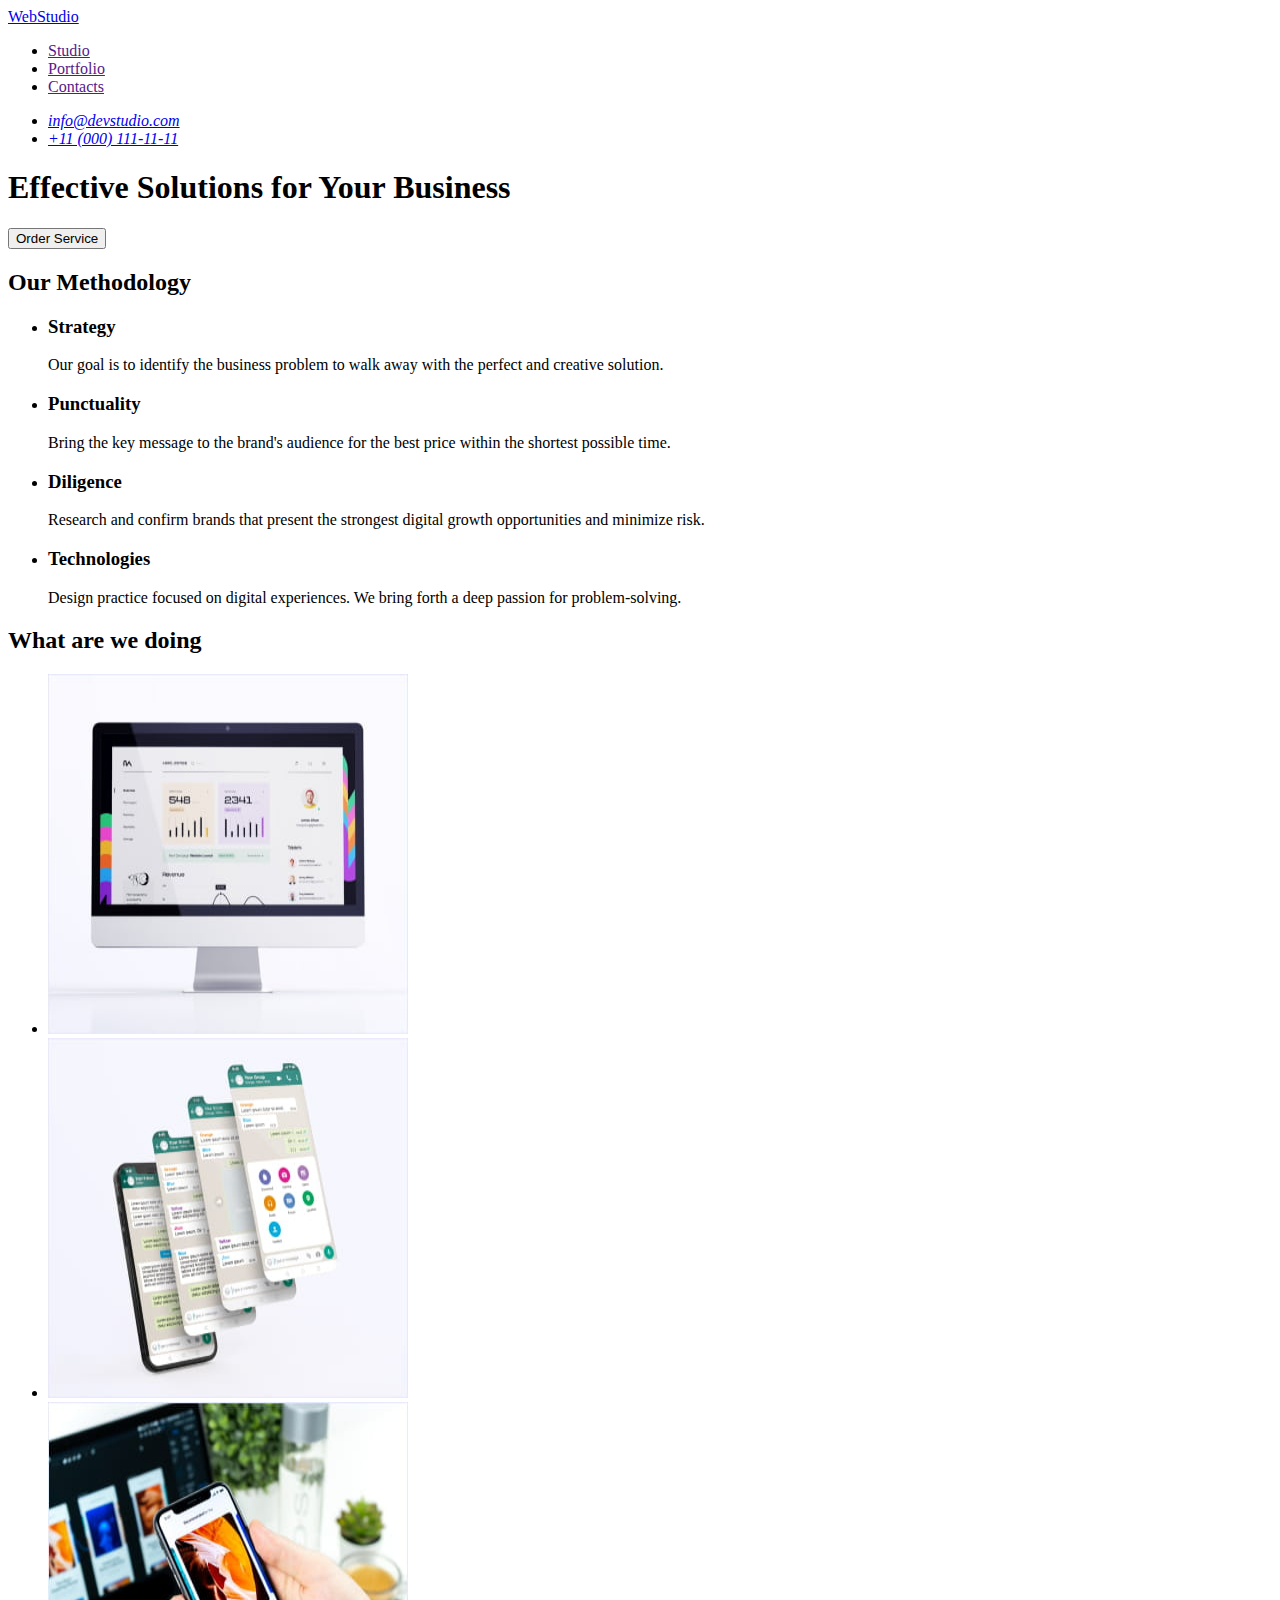
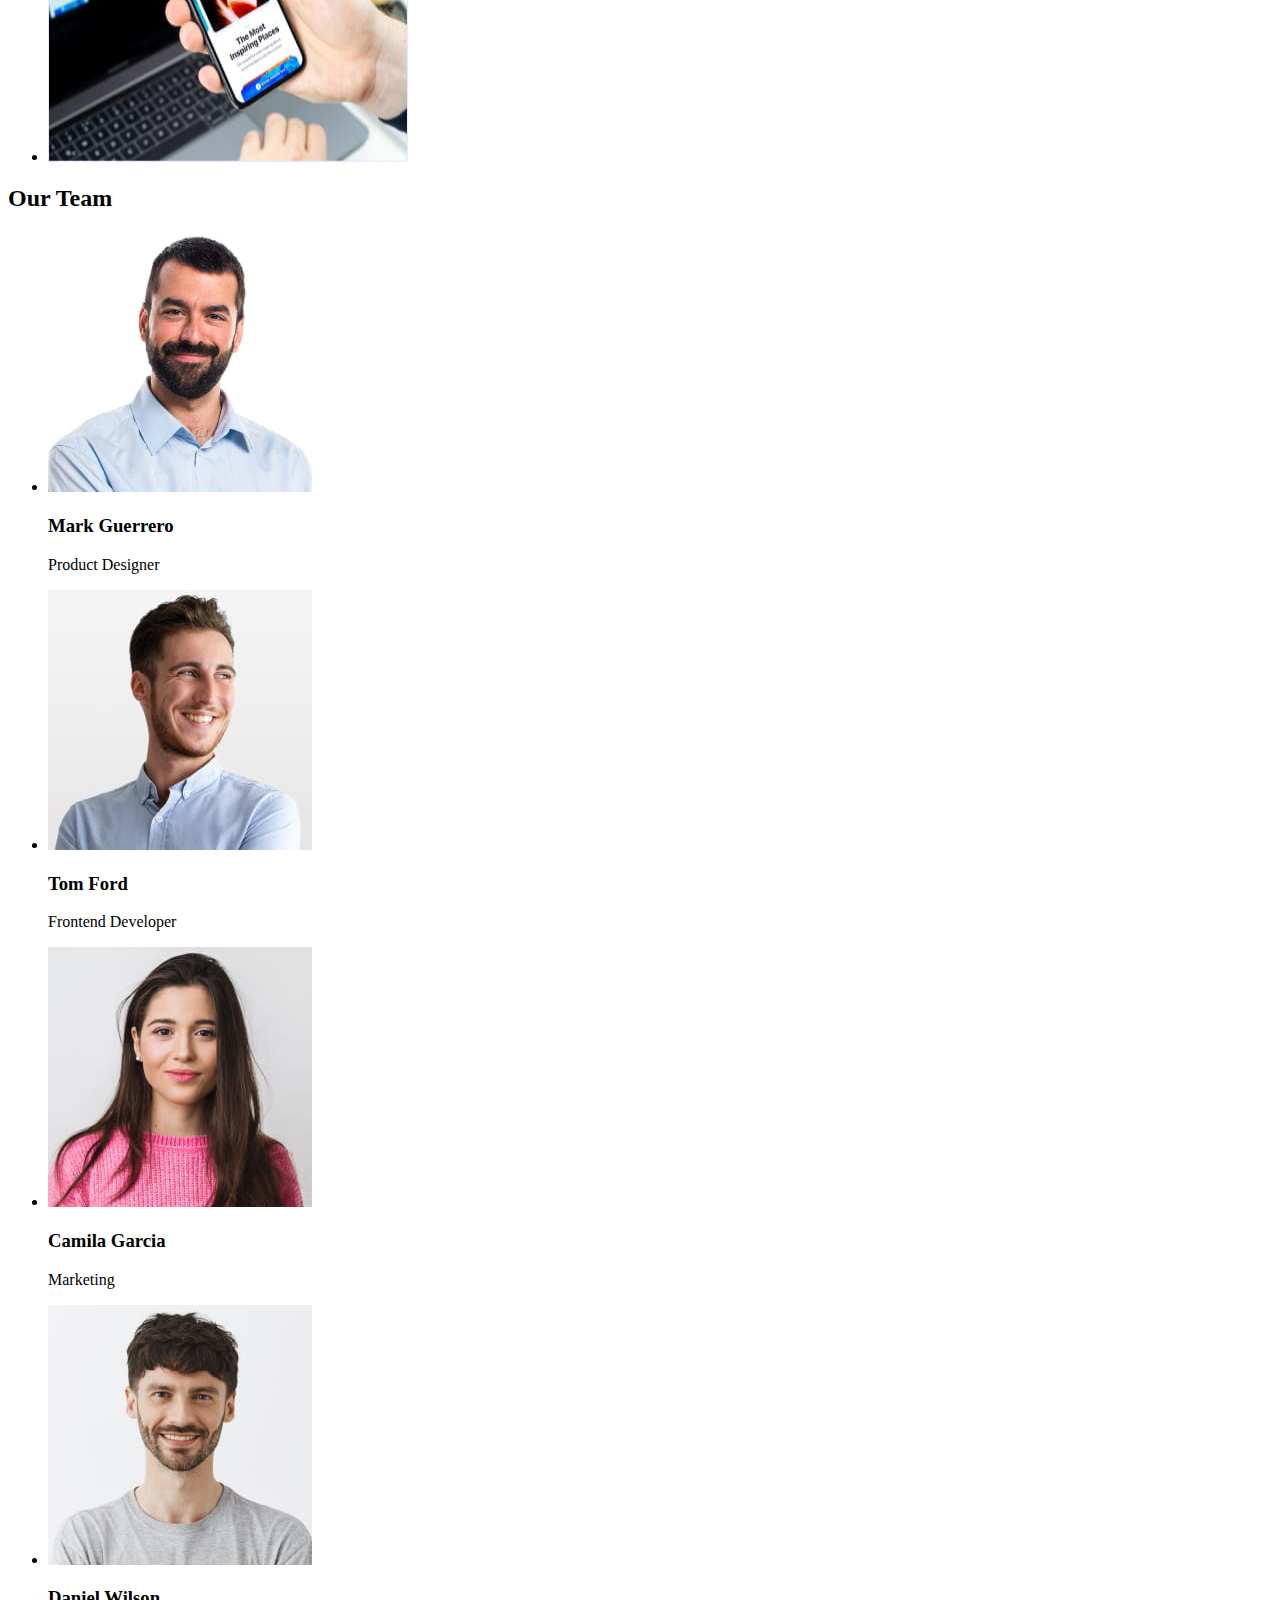
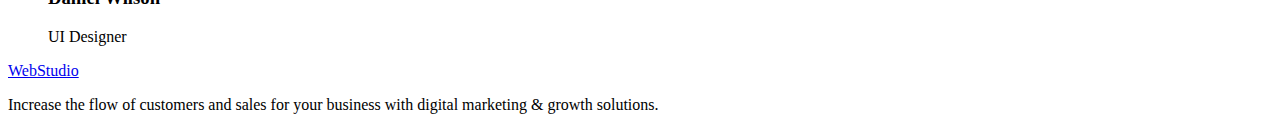
==== index.html @ c76c3017 "создание репозитория" ====
<!DOCTYPE html>
<html lang="en">
  <head>
    <meta charset="UTF-8" />
    <meta http-equiv="X-UA-Compatible" content="IE=edge" />
    <meta name="viewport" content="width=device-width, initial-scale=1.0" />
    <title>Web studio</title>
    <link rel="stylesheet" href="./css/styles.css" />
  </head>
  <body>
    <!--header section-->
    <header class="heder">
      <nav class="heder-nav">
        <a href="./index.html">WebStudio</a>

        <ul class="heler-link">
          <li>
            <a href="">Studio</a>
          </li>
          <li>
            <a href="">Portfolio</a>
          </li>
          <li>
            <a href="">Contacts</a>
          </li>
        </ul>
      </nav>
      <address>
        <ul>
          <li>
            <a href="mailto:info@devstudio.com">info@devstudio.com</a>
          </li>
          <li>
            <a href="tel:+110001111111">+11 (000) 111-11-11</a>
          </li>
        </ul>
      </address>
    </header>
    <!--hero section-->
    <main>
      <section>
        <h1>Effective Solutions for Your Business</h1>
        <button type="button">Order Service</button>
      </section>

      <!--feature menu-->
      <section>
        <h2>Our Methodology</h2>
        <ul>
          <li>
            <h3>Strategy</h3>
            <p>
              Our goal is to identify the business problem to walk away with the
              perfect and creative solution.
            </p>
          </li>
          <li>
            <h3>Punctuality</h3>
            <p>
              Bring the key message to the brand's audience for the best price
              within the shortest possible time.
            </p>
          </li>
          <li>
            <h3>Diligence</h3>
            <p>
              Research and confirm brands that present the strongest digital
              growth opportunities and minimize risk.
            </p>
          </li>
          <li>
            <h3>Technologies</h3>
            <p>
              Design practice focused on digital experiences. We bring forth a
              deep passion for problem-solving.
            </p>
          </li>
        </ul>
      </section>

      <!--blok photo-->
      <section>
        <h2>What are we doing</h2>
        <ul>
          <li>
            <img
              src="./images/blok-photo/img-1.jpg"
              width="360"
              height="360"
              alt="monitor/with/graph"
            />
          </li>
          <li>
            <img
              src="./images/blok-photo/img-2.jpg"
              width="360"
              height="360"
              alt="iphone/with/side/messenger"
            />
          </li>
          <li>
            <img
              src="./images/blok-photo/img-3.jpg"
              width="360"
              height="360"
              alt="iPhone/in/hand/on/the/background/of/a/macbook"
            />
          </li>
        </ul>
      </section>

      <!--team section-->
      <section>
        <h2>Our Team</h2>
        <ul>
          <li>
            <img
              src="./images/team-section/Mark-Guerrero.jpg"
              alt="Mark Guerrero"
              width="264"
              height="260"
            />

            <h3>Mark Guerrero</h3>
            <p>Product Designer</p>
          </li>
          <li>
            <img
              src="./images/team-section/Tom-Ford.jpg"
              alt="Tom Ford.jpg"
              width="264"
              height="260"
            />

            <h3>Tom Ford</h3>
            <p>Frontend Developer</p>
          </li>
          <li>
            <img
              src="./images/team-section/Camila-Garcia.jpg"
              alt="Camila Garcia"
              width="264"
              height="260"
            />

            <h3>Camila Garcia</h3>
            <p>Marketing</p>
          </li>
          <li>
            <img
              src="./images/team-section/Daniel-Wilson.jpg"
              alt="Daniel Wilson"
              width="264"
              height="260"
            />

            <h3>Daniel Wilson</h3>
            <p>UI Designer</p>
          </li>
        </ul>
      </section>
    </main>

    <footer>
      <a href="./index.html">WebStudio</a>
      <p>
        Increase the flow of customers and sales for your business with digital
        marketing & growth solutions.
      </p>
    </footer>
  </body>
</html>
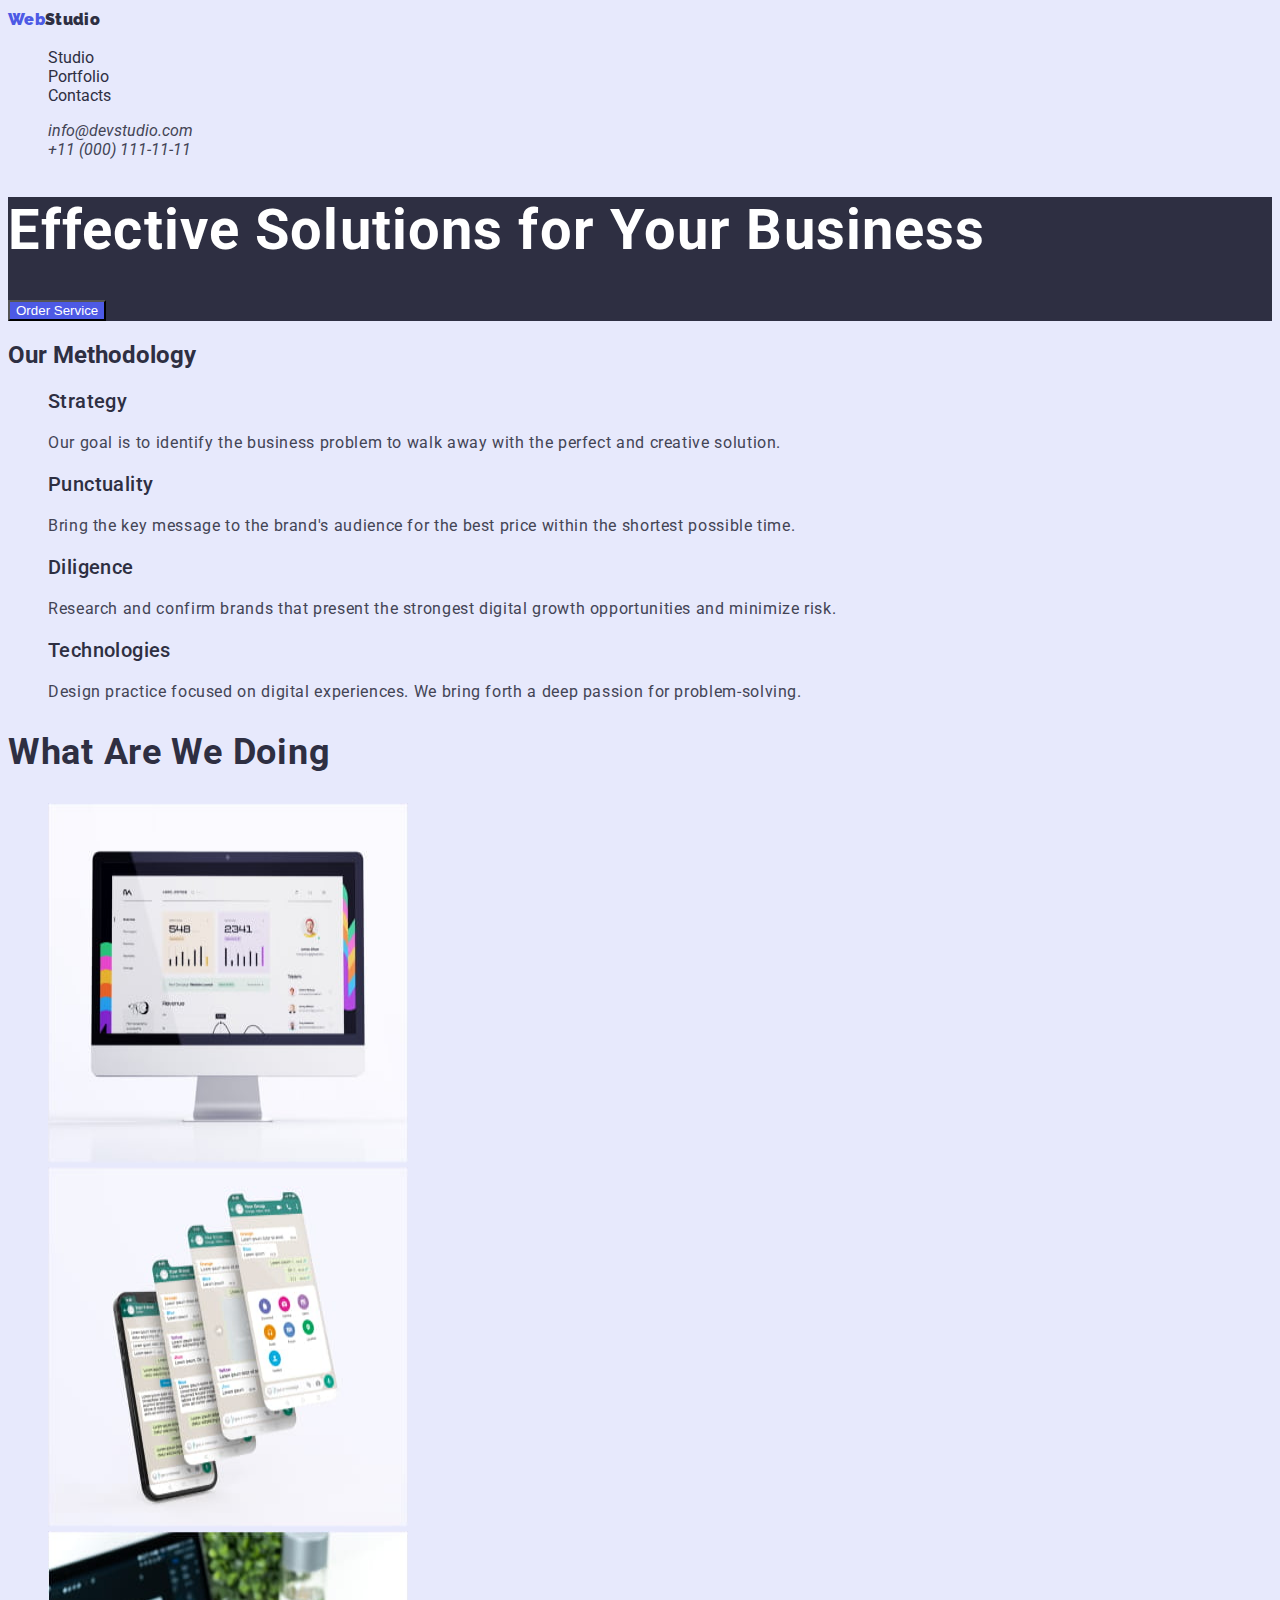
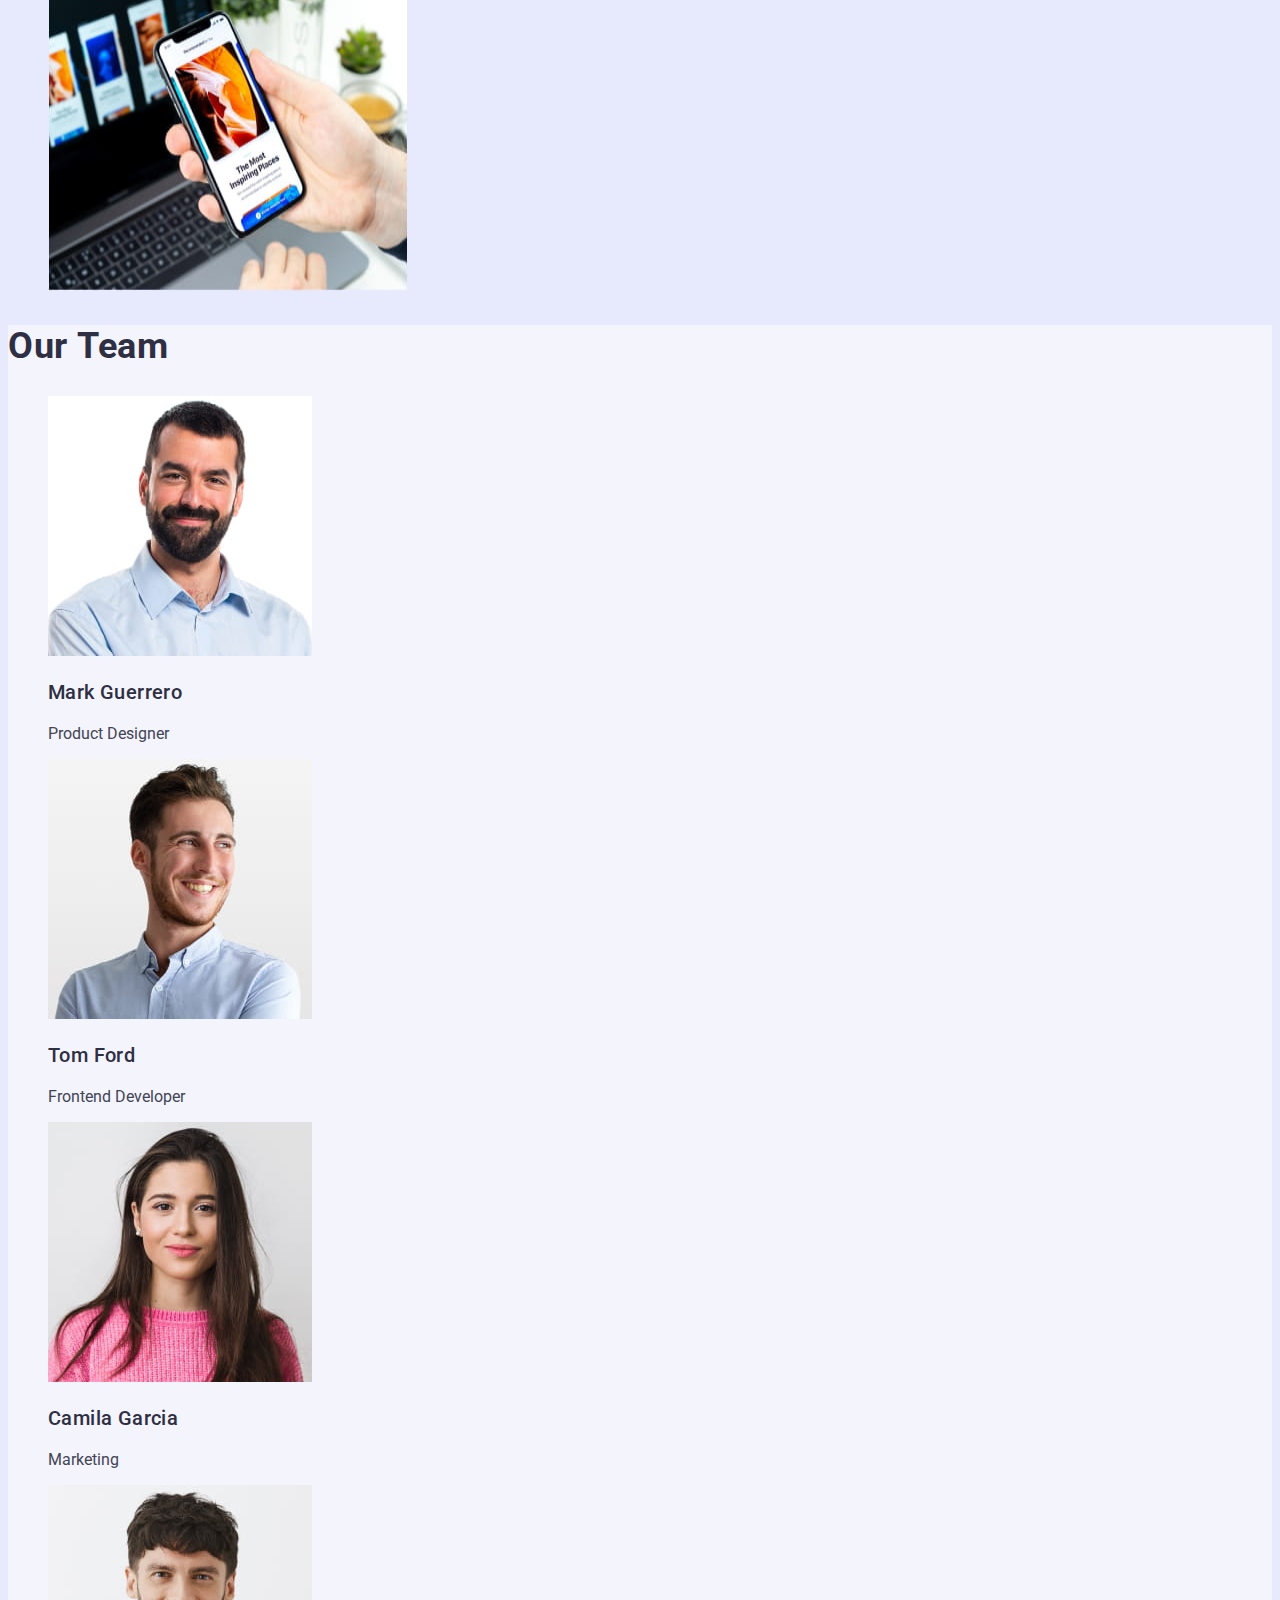
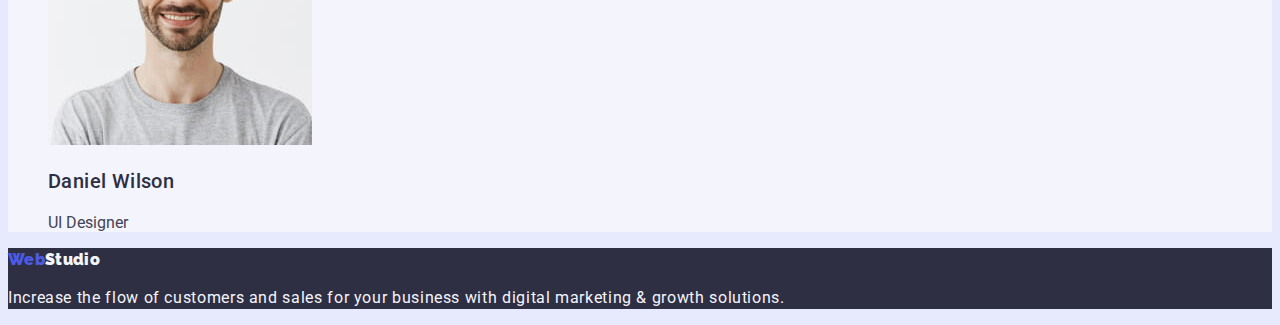
==== commit cda9a7b3: "пробная версия" ====
--- a/index.html
+++ b/index.html
@@ -5,72 +5,86 @@
     <meta http-equiv="X-UA-Compatible" content="IE=edge" />
     <meta name="viewport" content="width=device-width, initial-scale=1.0" />
     <title>Web studio</title>
+    <link rel="preconnect" href="https://fonts.googleapis.com" />
+    <link rel="preconnect" href="https://fonts.gstatic.com" crossorigin />
+    <link
+      href="https://fonts.googleapis.com/css2?family=Raleway:wght@800&family=Roboto:wght@400;500;700;900&display=swap"
+      rel="stylesheet"
+    />
     <link rel="stylesheet" href="./css/styles.css" />
   </head>
   <body>
     <!--header section-->
     <header class="heder">
       <nav class="heder-nav">
-        <a href="./index.html">WebStudio</a>
+        <a class="heder-logo link" href="./index.html"
+          ><span class="heder-logo-color">Web</span>Studio</a
+        >
 
-        <ul class="heler-link">
-          <li>
-            <a href="">Studio</a>
+        <ul class="heder-lisk list">
+          <li class="heder-item">
+            <a class="heder-link link" href="heder-link">Studio</a>
+          </li>
+          <li class="heder-item">
+            <a class="heder-link link" href="./portfolio.html">Portfolio</a>
           </li>
           <li>
-            <a href="">Portfolio</a>
-          </li>
-          <li>
-            <a href="">Contacts</a>
+            <a class="heder-link link" href="">Contacts</a>
           </li>
         </ul>
       </nav>
-      <address>
-        <ul>
-          <li>
-            <a href="mailto:info@devstudio.com">info@devstudio.com</a>
+      <address class="heder-nav-contakt">
+        <ul class="heder-contakt-lisk list">
+          <li class="heder-contakt-item">
+            <a class="heder-contakt-linc link" href="mailto:info@devstudio.com"
+              >info@devstudio.com</a
+            >
           </li>
           <li>
-            <a href="tel:+110001111111">+11 (000) 111-11-11</a>
+            <a class="heder-contakt-linc link" href="tel:+110001111111"
+              >+11 (000) 111-11-11</a
+            >
           </li>
         </ul>
       </address>
     </header>
     <!--hero section-->
     <main>
-      <section>
-        <h1>Effective Solutions for Your Business</h1>
-        <button type="button">Order Service</button>
+      <section class="hero">
+        <h1 class="nero-title text-style-header-1">
+          Effective Solutions for Your Business
+        </h1>
+        <button class="nero-btn btn" type="button">Order Service</button>
       </section>
 
       <!--feature menu-->
-      <section>
-        <h2>Our Methodology</h2>
-        <ul>
-          <li>
-            <h3>Strategy</h3>
-            <p>
+      <section class="feature">
+        <h2 class="feature-title">Our Methodology</h2>
+        <ul class="feature-lisk list">
+          <li class="feature-item">
+            <h3 class="feature-item-title">Strategy</h3>
+            <p class="feature-text">
               Our goal is to identify the business problem to walk away with the
               perfect and creative solution.
             </p>
           </li>
-          <li>
-            <h3>Punctuality</h3>
-            <p>
+          <li class="feature-item">
+            <h3 class="feature-item-title">Punctuality</h3>
+            <p class="feature-text">
               Bring the key message to the brand's audience for the best price
               within the shortest possible time.
             </p>
           </li>
-          <li>
-            <h3>Diligence</h3>
-            <p>
+          <li class="feature-item">
+            <h3 class="feature-item-title">Diligence</h3>
+            <p class="feature-text">
               Research and confirm brands that present the strongest digital
               growth opportunities and minimize risk.
             </p>
           </li>
-          <li>
-            <h3>Technologies</h3>
-            <p>
+          <li class="feature-item">
+            <h3 class="feature-item-title">Technologies</h3>
+            <p class="feature-text">
               Design practice focused on digital experiences. We bring forth a
               deep passion for problem-solving.
             </p>
@@ -79,27 +93,30 @@
       </section>
 
       <!--blok photo-->
-      <section>
-        <h2>What are we doing</h2>
-        <ul>
-          <li>
+      <section class="blok-photo">
+        <h2 class="blok-photo-title">What are we doing</h2>
+        <ul class="blok-photo-lisk list">
+          <li class="blok-photo-item">
             <img
+              class="blok-photo-img"
               src="./images/blok-photo/img-1.jpg"
               width="360"
               height="360"
               alt="monitor/with/graph"
             />
           </li>
-          <li>
+          <li class="blok-photo-item">
             <img
+              class="blok-photo-img"
               src="./images/blok-photo/img-2.jpg"
               width="360"
               height="360"
               alt="iphone/with/side/messenger"
             />
           </li>
-          <li>
+          <li class="blok-photo-item">
             <img
+              class="blok-photo-img"
               src="./images/blok-photo/img-3.jpg"
               width="360"
               height="360"
@@ -110,60 +127,66 @@
       </section>
 
       <!--team section-->
-      <section>
-        <h2>Our Team</h2>
-        <ul>
-          <li>
+      <section class="team-section">
+        <h2 class="team-section-title">Our Team</h2>
+        <ul class="team-section-lisk list">
+          <li class="team-section-item">
             <img
+              class="team-section-avatar"
               src="./images/team-section/Mark-Guerrero.jpg"
               alt="Mark Guerrero"
               width="264"
               height="260"
             />
 
-            <h3>Mark Guerrero</h3>
-            <p>Product Designer</p>
+            <h3 class="team-section-name">Mark Guerrero</h3>
+            <p class="team-section-text">Product Designer</p>
           </li>
-          <li>
+          <li class="team-section-item">
             <img
+              class="team-section-avatar"
               src="./images/team-section/Tom-Ford.jpg"
               alt="Tom Ford.jpg"
               width="264"
               height="260"
             />
 
-            <h3>Tom Ford</h3>
-            <p>Frontend Developer</p>
+            <h3 class="team-section-name">Tom Ford</h3>
+            <p class="team-section-text">Frontend Developer</p>
           </li>
-          <li>
+          <li class="team-section-avatar">
             <img
+              class="team-section-img"
               src="./images/team-section/Camila-Garcia.jpg"
               alt="Camila Garcia"
               width="264"
               height="260"
             />
 
-            <h3>Camila Garcia</h3>
-            <p>Marketing</p>
+            <h3 class="team-section-name">Camila Garcia</h3>
+            <p class="team-section-text">Marketing</p>
           </li>
-          <li>
+          <li class="team-section-item">
             <img
+              class="team-section-avatar"
               src="./images/team-section/Daniel-Wilson.jpg"
               alt="Daniel Wilson"
               width="264"
               height="260"
             />
 
-            <h3>Daniel Wilson</h3>
-            <p>UI Designer</p>
+            <h3 class="team-section-name">Daniel Wilson</h3>
+            <p class="team-section-text">UI Designer</p>
           </li>
         </ul>
       </section>
     </main>
-
-    <footer>
-      <a href="./index.html">WebStudio</a>
-      <p>
+    <!--tfooter-->
+    <footer class="footer">
+      <a class="footer-logo link" href="./index.html"
+        ><span class="footer-logo-color">Web</span>Studio</a
+      >
+      <p class="footer-text">
         Increase the flow of customers and sales for your business with digital
         marketing & growth solutions.
       </p>
--- a/css/styles.css
+++ b/css/styles.css
@@ -0,0 +1,291 @@
+:root{
+  --iris:#4D5AE5;
+  --ocean:#404BBF;
+  --navy-blue:#2E2F42;
+  --gren:#31D0AA;
+  --slate:#434455;
+  --light-slate:#8E8F99;
+  --cornflower:#E7E9FC;
+  --cloud:#F4F4FD;
+  --navy-blue-modal:#2E2F42;
+  --grey:#2E2F42; 
+  --white:#FFFFFF;
+  --dairy:#FCFCFC;
+}
+
+body {
+  font-family:"Roboto";
+	font-size: 16px;
+	line-height: 1,28;
+  font-weight: 400;
+  font-style: normal;
+	text-decoration: none;
+	text-transform: none;
+
+  
+  color: var(--navy-blue-modal);
+  background-color: var(--cornflower);
+
+}
+/**
+  |============================
+  | base stylse
+  |============================
+*/
+.section {
+
+}
+.list {
+list-style: none;
+}
+
+.link {
+text-decoration: none;
+}
+.link:hover,:focus{
+  color: #404BBF;
+}
+.btn:hover,.btn:focus{
+  color:#FFFFFF;
+  background-color: #404BBF;
+}
+.bth{
+  cursor: pointer;
+}
+
+
+/**
+  |============================
+  | heder
+  |============================
+*/
+.heder { 
+  background-color: var(--cornflower);
+  color: var(--navy-blue);
+}
+.heder-nav { 
+  font-family: "Roboto";
+  font-style: 400;
+  font-size: 16px;
+  line-height: 1,5;
+
+
+}
+.heder-logo {
+  color: var(--navy-blue);
+	font-size: 16px;
+	font-family: "Raleway";
+	font-weight: 900;
+	font-style: normal;
+	line-height: 24px;
+	letter-spacing: 0.02em;
+	text-decoration: none;
+	text-transform: none;
+}
+.heder-logo-color {
+  color: var(--iris);
+	font-size: 16px;
+	font-family: "Raleway";
+	font-weight: 900;
+	font-style: normal;
+	line-height: 24px;
+	letter-spacing: 0.02em;
+	text-decoration: none;
+	text-transform: none;
+
+}
+.heder-lisk {
+}
+.heder-item {
+}
+.heder-link {
+  font-size: 16px;
+	line-height: 1,5;
+  font-weight: 400;
+  font-style: normal;
+  color: var(--navy-blue);
+}
+.heder-nav-contakt {
+
+}
+.heder-contakt-lisk {
+
+
+}
+.heder-contakt-item {
+}
+.heder-contakt-linc {
+  font-size: 16px;
+	line-height: 1,5;
+  font-weight: 400;
+  color: var(--slate);
+}
+/**
+  |============================
+  | hero
+  |============================
+*/
+.hero {
+  background-color: var(--navy-blue);
+  color: var(--white);
+}
+.nero-title {
+  font-size: 56px;
+	font-weight: 700;
+	line-height: 1,07;
+	letter-spacing: 0.02em;
+	text-decoration: none;
+	text-transform: none;
+}
+.nero-btn {
+  color:#FFFFFF;
+  background-color:#4D5AE5;
+}
+/**
+  |============================
+  | feature
+  |============================
+*/
+.feature {
+
+}
+.feature-title {
+}
+.feature-lisk {
+}
+.feature-item {
+}
+.feature-item-title {
+  font-size: 20px;
+	font-weight: 500;
+	line-height: 1,2;
+	letter-spacing: 0.02em;
+}
+.feature-text {
+  color: var(--slate);
+
+  font-size: 16px;
+	line-height: 1,33;
+	letter-spacing: 0.04em;
+	
+
+}
+/**
+  |============================
+  | blok-photo
+  |============================
+*/
+.blok-photo {
+}
+.blok-photo-title {
+  font-size: 36px;
+	font-weight: 700;
+	line-height: 1,1;
+	letter-spacing: 0.02em;
+	text-transform: capitalize;
+}
+.blok-photo-lisk {
+}
+.blok-photo-item {
+}
+.blok-photo-img {
+}
+/**
+  |============================
+  | team-section
+  |============================
+*/
+.team-section {
+  background-color:var(--cloud)
+}
+.team-section-title {
+  font-size: 36px;
+	font-weight: 700;
+	line-height: 1,1;
+	letter-spacing: 0.02em;
+	text-transform: capitalize;
+}
+.team-section-lisk {
+}
+.team-section-item {
+}
+.team-section-avatar {
+}
+.team-section-name {
+  font-size: 20px;
+	font-weight: 500;
+	line-height: 1,2;
+	letter-spacing: 0.02em;
+
+}
+.team-section-text {
+  color: var(--slate);
+}
+.team-section-img {
+}
+/**
+  |============================
+  | footer
+  |============================
+*/
+.footer {
+  background-color: var(--navy-blue);
+  color: var(--cloud);
+}
+.footer-logo {
+  color: var(--cloud);
+	font-size: 16px;
+	font-family: "Raleway";
+	font-weight: 900;
+	font-style: normal;
+	line-height: 24px;
+	letter-spacing: 0.02em;
+	text-decoration: none;
+	text-transform: none;
+}
+.footer-logo-color {
+  color: var(--iris);
+	font-size: 16px;
+	font-family: "Raleway";
+	font-weight: 900;
+	font-style: normal;
+	line-height: 24px;
+	letter-spacing: 0.02em;
+	text-decoration: none;
+	text-transform: none;
+
+}
+.footer-text {
+  font-size: 16px;
+	line-height: 1.28;
+	letter-spacing: 0.04em;
+
+  
+}
+/**
+  |============================
+  | portfolio gallery
+  |============================
+*/
+.gallery {
+}
+.gallery-title {
+  font-size: 36px;
+	font-weight: 700;
+	line-height: 1,1;
+	letter-spacing: 0.02em;
+	text-transform: capitalize;
+}
+.gallery-lisk {
+}
+.gallery-item {
+  
+}
+.gallery-link {
+}
+.gallery-item-img {
+}
+.gallery-item-title {
+}
+.gallery-item-text {
+}
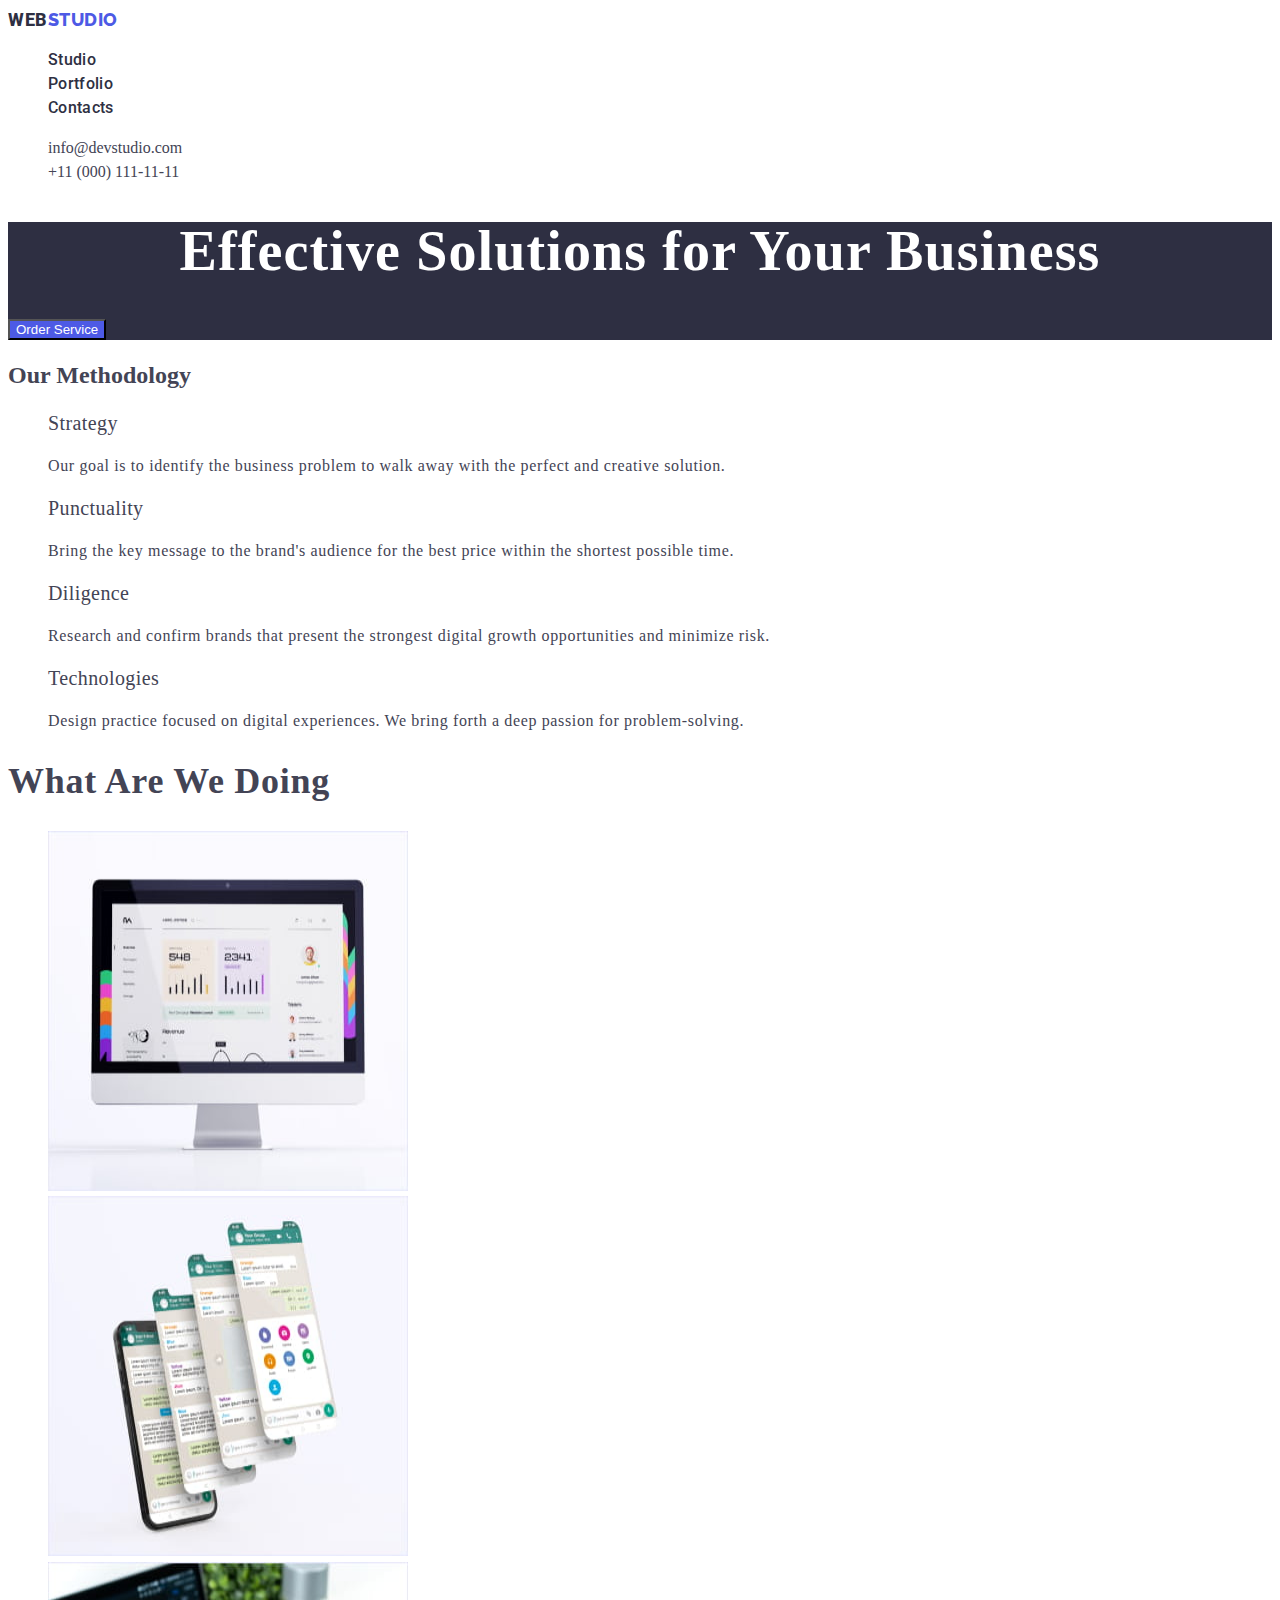
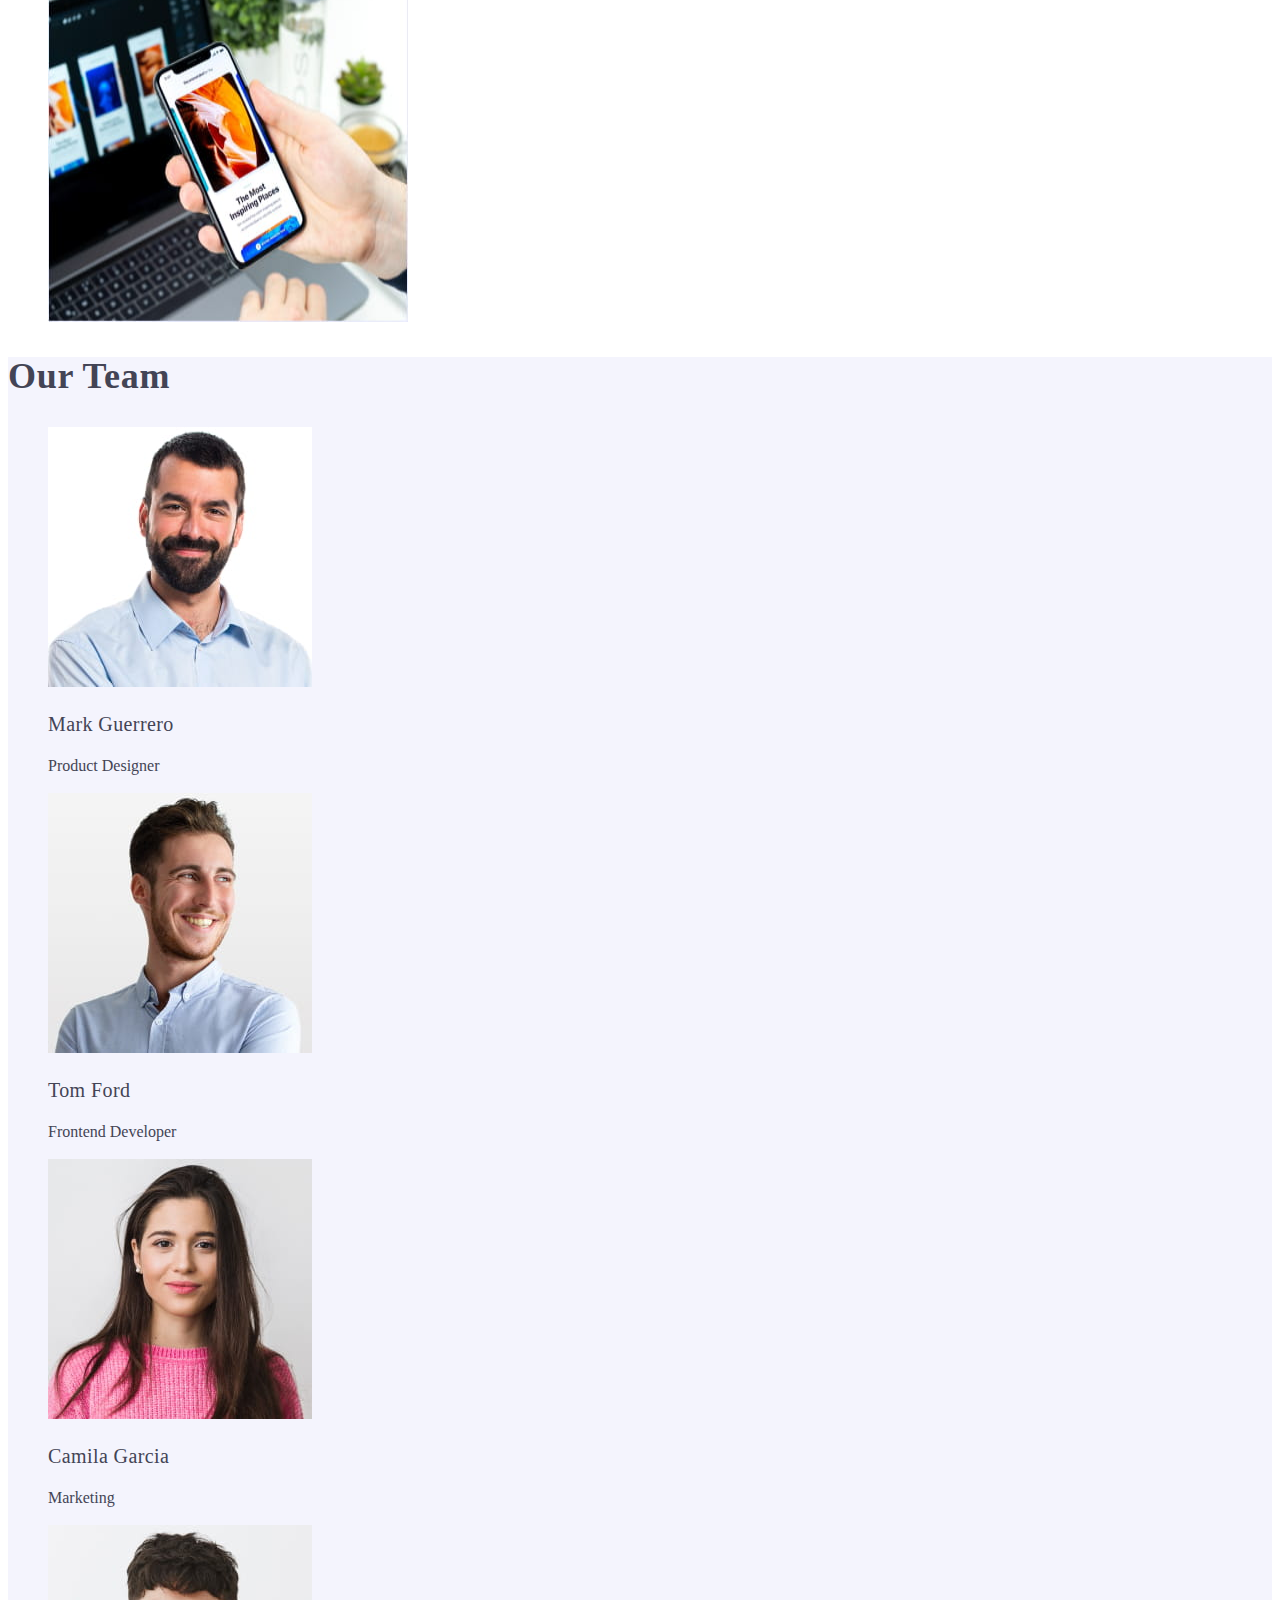
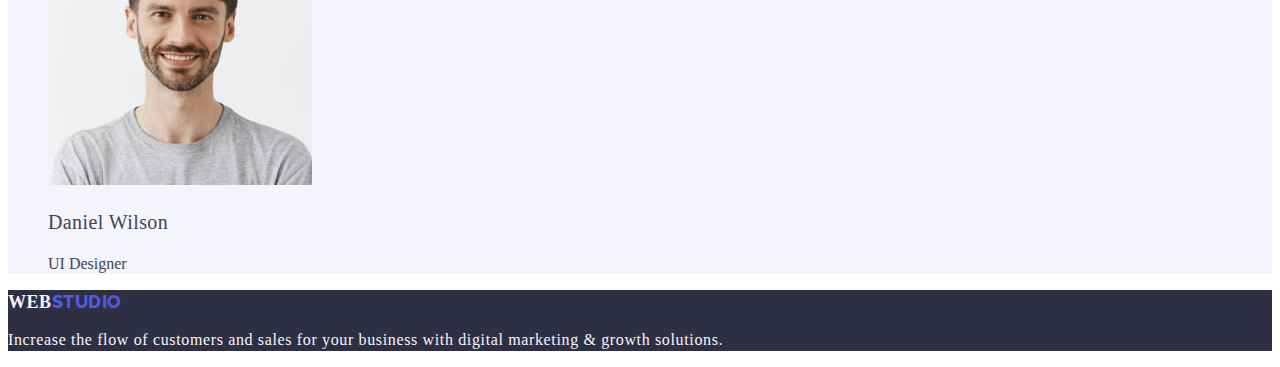
==== commit 9d592c41: "первый этап" ====
--- a/index.html
+++ b/index.html
@@ -18,12 +18,12 @@
     <header class="heder">
       <nav class="heder-nav">
         <a class="heder-logo link" href="./index.html"
-          ><span class="heder-logo-color">Web</span>Studio</a
+          >Web<span class="footer-logo-color">Studio</span></a
         >
 
         <ul class="heder-lisk list">
           <li class="heder-item">
-            <a class="heder-link link" href="heder-link">Studio</a>
+            <a class="heder-link link" href="./index.html">Studio</a>
           </li>
           <li class="heder-item">
             <a class="heder-link link" href="./portfolio.html">Portfolio</a>
@@ -184,7 +184,7 @@
     <!--tfooter-->
     <footer class="footer">
       <a class="footer-logo link" href="./index.html"
-        ><span class="footer-logo-color">Web</span>Studio</a
+        >Web<span class="footer-logo-color">Studio</span></a
       >
       <p class="footer-text">
         Increase the flow of customers and sales for your business with digital
--- a/css/styles.css
+++ b/css/styles.css
@@ -5,18 +5,18 @@
   --gren:#31D0AA;
   --slate:#434455;
   --light-slate:#8E8F99;
-  --cornflower:#E7E9FC;
+  --cornflower:#FFFFFF ;
   --cloud:#F4F4FD;
-  --navy-blue-modal:#2E2F42;
+  --navy-blue-modal:#434455;
   --grey:#2E2F42; 
   --white:#FFFFFF;
   --dairy:#FCFCFC;
 }
 
 body {
-  font-family:"Roboto";
+  font-family:"Roboto" sans-serif;
 	font-size: 16px;
-	line-height: 1,28;
+	line-height: 1.28;
   font-weight: 400;
   font-style: normal;
 	text-decoration: none;
@@ -73,14 +73,14 @@
 }
 .heder-logo {
   color: var(--navy-blue);
-	font-size: 16px;
-	font-family: "Raleway";
-	font-weight: 900;
-	font-style: normal;
-	line-height: 24px;
-	letter-spacing: 0.02em;
-	text-decoration: none;
-	text-transform: none;
+	font-size: 18px;
+	font-family: "Raleway" sans-serif;
+	font-weight: 800;
+	font-style: normal;
+	line-height: 1,17;
+	letter-spacing: 0.03em;
+	text-decoration: none;
+	text-transform: uppercase;
 }
 .heder-logo-color {
   color: var(--iris);
@@ -100,12 +100,14 @@
 }
 .heder-link {
   font-size: 16px;
-	line-height: 1,5;
-  font-weight: 400;
+	line-height: 1.5;
+  font-weight: 500;
   font-style: normal;
+  letter-spacing: 0.02em;
   color: var(--navy-blue);
 }
 .heder-nav-contakt {
+  font-style: normal;
 
 }
 .heder-contakt-lisk {
@@ -116,7 +118,7 @@
 }
 .heder-contakt-linc {
   font-size: 16px;
-	line-height: 1,5;
+	line-height: 1.5;
   font-weight: 400;
   color: var(--slate);
 }
@@ -132,10 +134,12 @@
 .nero-title {
   font-size: 56px;
 	font-weight: 700;
-	line-height: 1,07;
+	line-height: 1.07;
 	letter-spacing: 0.02em;
 	text-decoration: none;
 	text-transform: none;
+
+  text-align: center;
 }
 .nero-btn {
   color:#FFFFFF;
@@ -158,14 +162,14 @@
 .feature-item-title {
   font-size: 20px;
 	font-weight: 500;
-	line-height: 1,2;
+	line-height: 1.2;
 	letter-spacing: 0.02em;
 }
 .feature-text {
   color: var(--slate);
 
   font-size: 16px;
-	line-height: 1,33;
+	line-height: 1.33;
 	letter-spacing: 0.04em;
 	
 
@@ -180,7 +184,7 @@
 .blok-photo-title {
   font-size: 36px;
 	font-weight: 700;
-	line-height: 1,1;
+	line-height: 1.1;
 	letter-spacing: 0.02em;
 	text-transform: capitalize;
 }
@@ -201,7 +205,7 @@
 .team-section-title {
   font-size: 36px;
 	font-weight: 700;
-	line-height: 1,1;
+	line-height: 1.1;
 	letter-spacing: 0.02em;
 	text-transform: capitalize;
 }
@@ -214,7 +218,7 @@
 .team-section-name {
   font-size: 20px;
 	font-weight: 500;
-	line-height: 1,2;
+	line-height: 1.2;
 	letter-spacing: 0.02em;
 
 }
@@ -234,25 +238,25 @@
 }
 .footer-logo {
   color: var(--cloud);
-	font-size: 16px;
-	font-family: "Raleway";
-	font-weight: 900;
-	font-style: normal;
-	line-height: 24px;
-	letter-spacing: 0.02em;
-	text-decoration: none;
-	text-transform: none;
+	font-size: 18px;
+	font-family: "Raleway" sans-serif;
+	font-weight: 800;
+	font-style: normal;
+	line-height: 1.17;
+	letter-spacing: 0.03em;
+	text-decoration: none;
+	text-transform: uppercase;
 }
 .footer-logo-color {
   color: var(--iris);
-	font-size: 16px;
+	font-size: 18px;
 	font-family: "Raleway";
-	font-weight: 900;
+	font-weight: 800;
 	font-style: normal;
 	line-height: 24px;
-	letter-spacing: 0.02em;
-	text-decoration: none;
-	text-transform: none;
+	letter-spacing: 0.03em;
+	text-decoration: none;
+	text-transform: uppercase;
 
 }
 .footer-text {
@@ -272,7 +276,7 @@
 .gallery-title {
   font-size: 36px;
 	font-weight: 700;
-	line-height: 1,1;
+	line-height: 1.1;
 	letter-spacing: 0.02em;
 	text-transform: capitalize;
 }
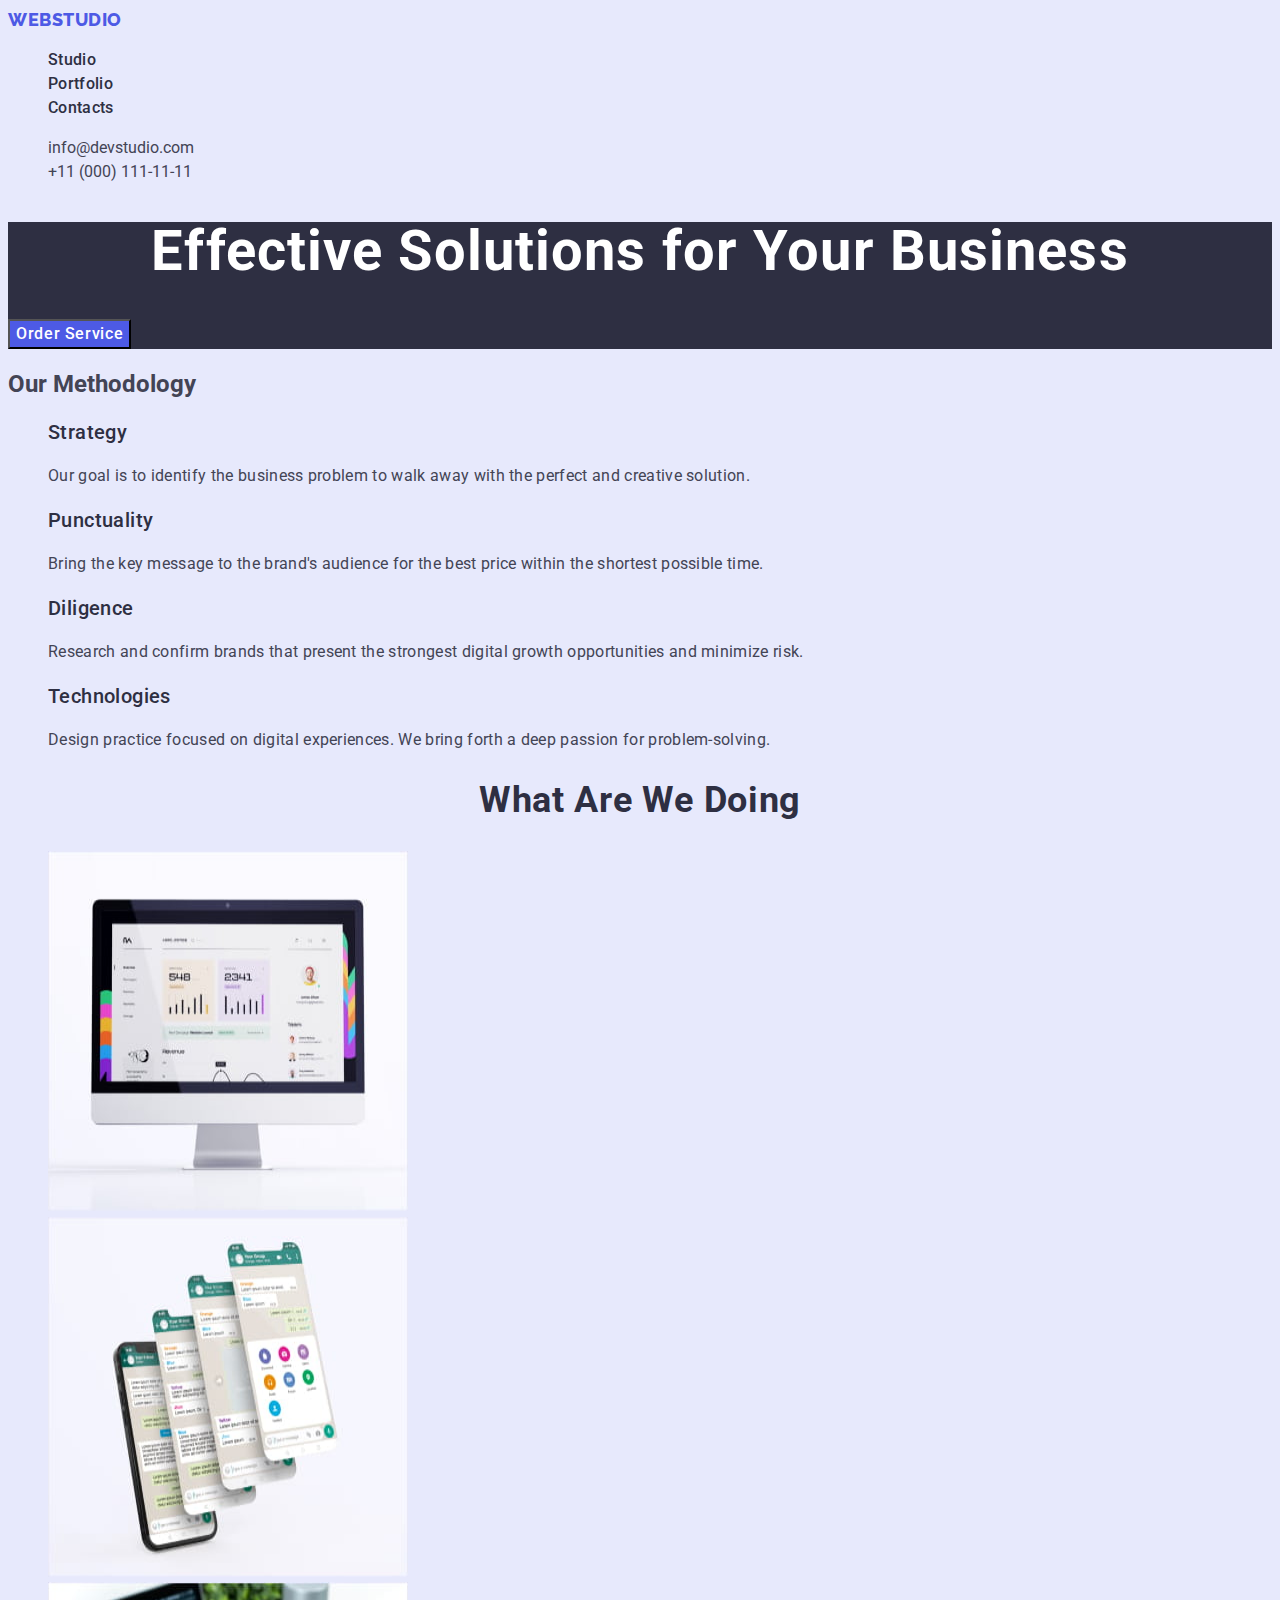
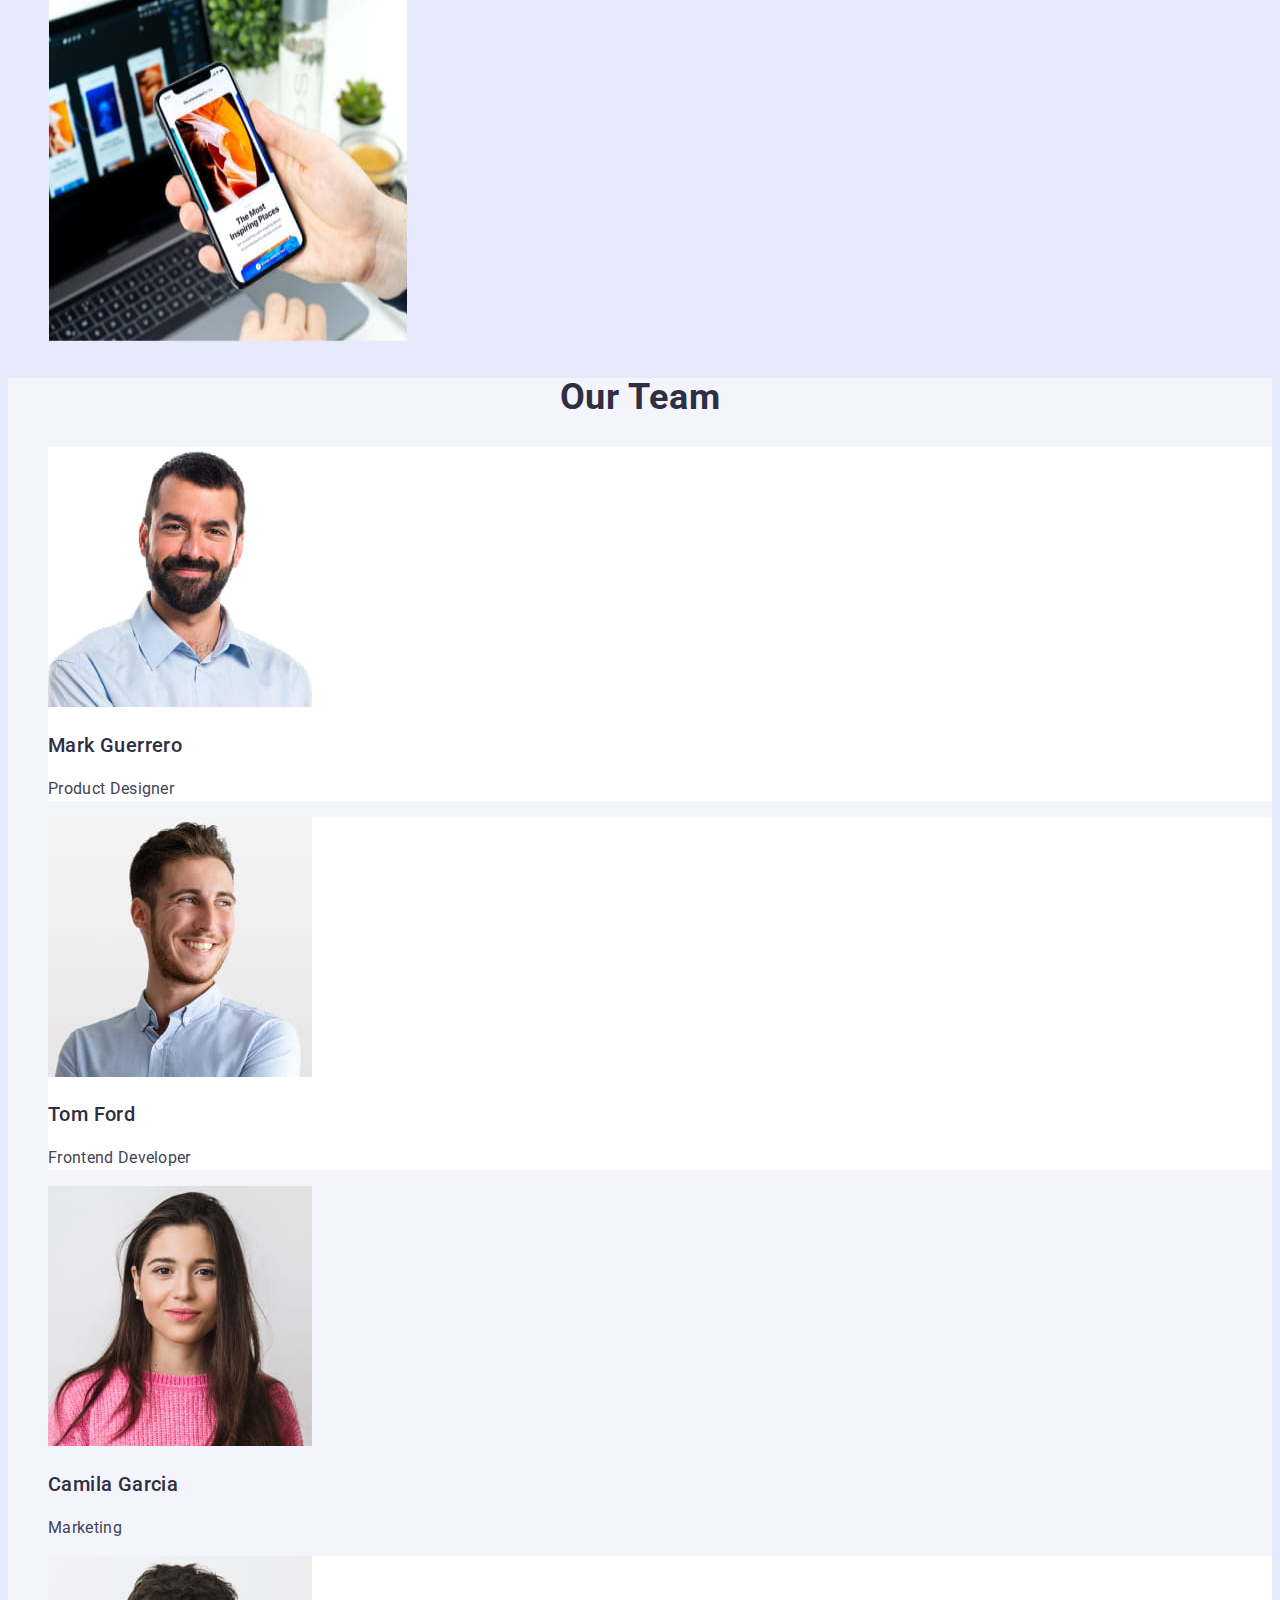
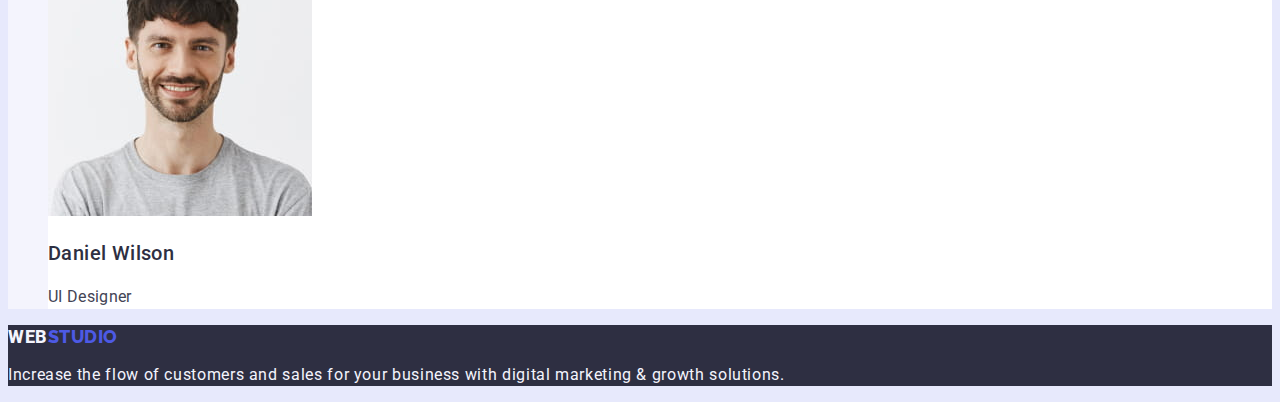
==== commit 59c13441: "правки версия 2-0" ====
--- a/index.html
+++ b/index.html
@@ -51,7 +51,7 @@
     <!--hero section-->
     <main>
       <section class="hero">
-        <h1 class="nero-title text-style-header-1">
+        <h1 class="nero-title">
           Effective Solutions for Your Business
         </h1>
         <button class="nero-btn btn" type="button">Order Service</button>
--- a/css/styles.css
+++ b/css/styles.css
@@ -1,21 +1,20 @@
 :root{
-  --iris:#4D5AE5;
-  --ocean:#404BBF;
-  --navy-blue:#2E2F42;
-  --gren:#31D0AA;
+  --iris:#4d5ae5;
+  --ocean:#404bbf;
+  --navy-blue:#2e2f42;
+  --gren:#31d0aa;
   --slate:#434455;
-  --light-slate:#8E8F99;
-  --cornflower:#FFFFFF ;
-  --cloud:#F4F4FD;
+  --light-slate:#8e8f99;
+  --cornflower:#e7e9fc;
+  --cloud:#f4f4Fd;
   --navy-blue-modal:#434455;
-  --grey:#2E2F42; 
-  --white:#FFFFFF;
-  --dairy:#FCFCFC;
+  --grey:#2e2f42; 
+  --white:#ffffff;
+  --dairy:#fcfcfc;
 }
 
 body {
-  font-family:"Roboto" sans-serif;
-	font-size: 16px;
+  font-family:"Roboto", sans-serif;
 	line-height: 1.28;
   font-weight: 400;
   font-style: normal;
@@ -43,11 +42,10 @@
 text-decoration: none;
 }
 .link:hover,:focus{
-  color: #404BBF;
+  color: var(--ocean);
 }
 .btn:hover,.btn:focus{
-  color:#FFFFFF;
-  background-color: #404BBF;
+  background-color:var(--ocean);
 }
 .bth{
   cursor: pointer;
@@ -72,26 +70,26 @@
 
 }
 .heder-logo {
+  color: var(--iris);
+	font-size: 18px;
+	font-family: "Raleway",sans-serif;
+	font-weight: 800;
+	font-style: normal;
+	line-height: 1.17;
+	letter-spacing: 0.03em;
+	text-decoration: none;
+	text-transform: uppercase;
+}
+.heder-logo-color {
   color: var(--navy-blue);
 	font-size: 18px;
-	font-family: "Raleway" sans-serif;
+	font-family: "Raleway";
 	font-weight: 800;
 	font-style: normal;
-	line-height: 1,17;
+	line-height: 1.17;
 	letter-spacing: 0.03em;
 	text-decoration: none;
 	text-transform: uppercase;
-}
-.heder-logo-color {
-  color: var(--iris);
-	font-size: 16px;
-	font-family: "Raleway";
-	font-weight: 900;
-	font-style: normal;
-	line-height: 24px;
-	letter-spacing: 0.02em;
-	text-decoration: none;
-	text-transform: none;
 
 }
 .heder-lisk {
@@ -144,6 +142,14 @@
 .nero-btn {
   color:#FFFFFF;
   background-color:#4D5AE5;
+
+  font-family: "Roboto", sans-serif;
+  font-weight: 500;
+  font-size: 16px;
+  line-height: 1.5;
+  letter-spacing: 0.04em;
+
+  cursor: pointer;
 }
 /**
   |============================
@@ -160,6 +166,7 @@
 .feature-item {
 }
 .feature-item-title {
+  color:var(--navy-blue);
   font-size: 20px;
 	font-weight: 500;
 	line-height: 1.2;
@@ -169,8 +176,8 @@
   color: var(--slate);
 
   font-size: 16px;
-	line-height: 1.33;
-	letter-spacing: 0.04em;
+	line-height: 1.5;
+	letter-spacing: 0.02em;
 	
 
 }
@@ -184,9 +191,12 @@
 .blok-photo-title {
   font-size: 36px;
 	font-weight: 700;
-	line-height: 1.1;
+	line-height: 1.11;
 	letter-spacing: 0.02em;
 	text-transform: capitalize;
+  text-align: center;
+
+  color: var(--grey);
 }
 .blok-photo-lisk {
 }
@@ -205,13 +215,17 @@
 .team-section-title {
   font-size: 36px;
 	font-weight: 700;
-	line-height: 1.1;
+	line-height: 1.11;
 	letter-spacing: 0.02em;
 	text-transform: capitalize;
+  text-align: center;
+
+  color: var(--grey);
 }
 .team-section-lisk {
 }
 .team-section-item {
+  background-color:var(--white)
 }
 .team-section-avatar {
 }
@@ -220,10 +234,13 @@
 	font-weight: 500;
 	line-height: 1.2;
 	letter-spacing: 0.02em;
+  color: var(--grey);
 
 }
 .team-section-text {
   color: var(--slate);
+  line-height: 1.5;
+  letter-spacing: 0.02em;
 }
 .team-section-img {
 }
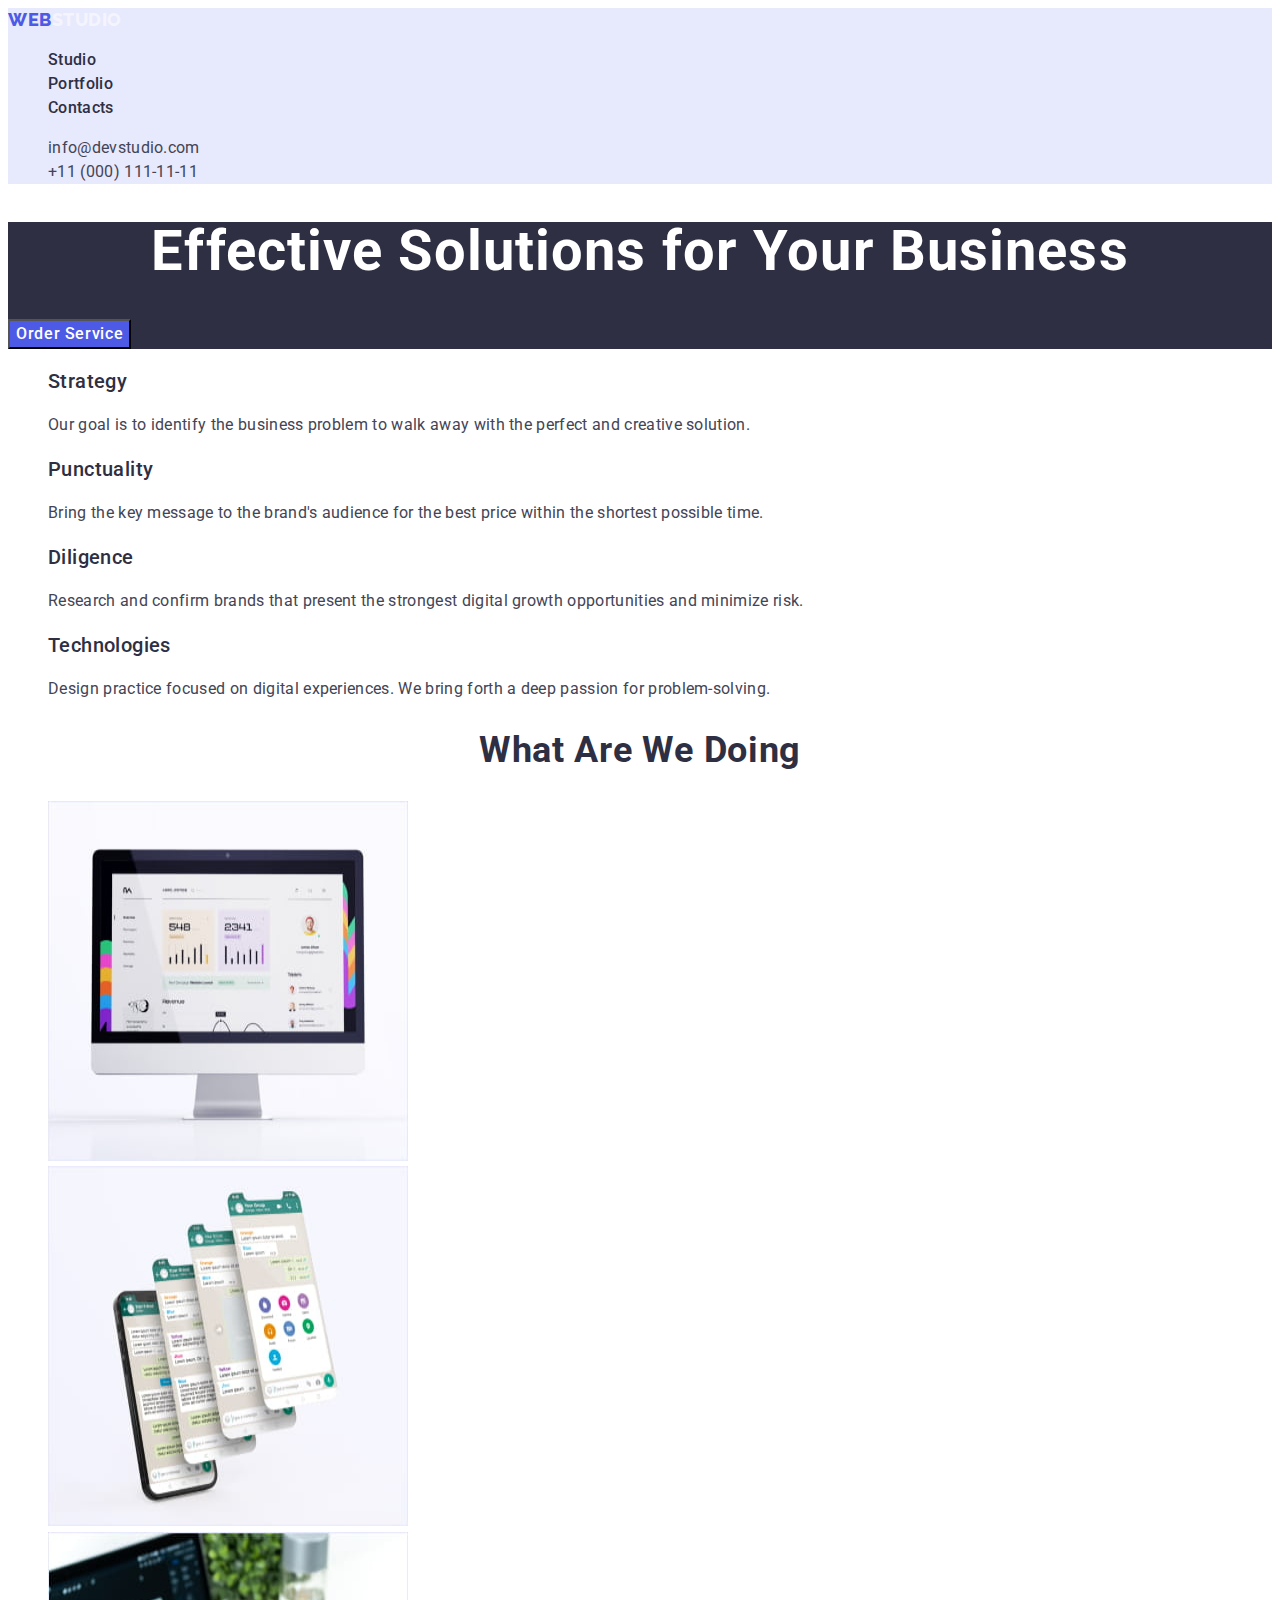
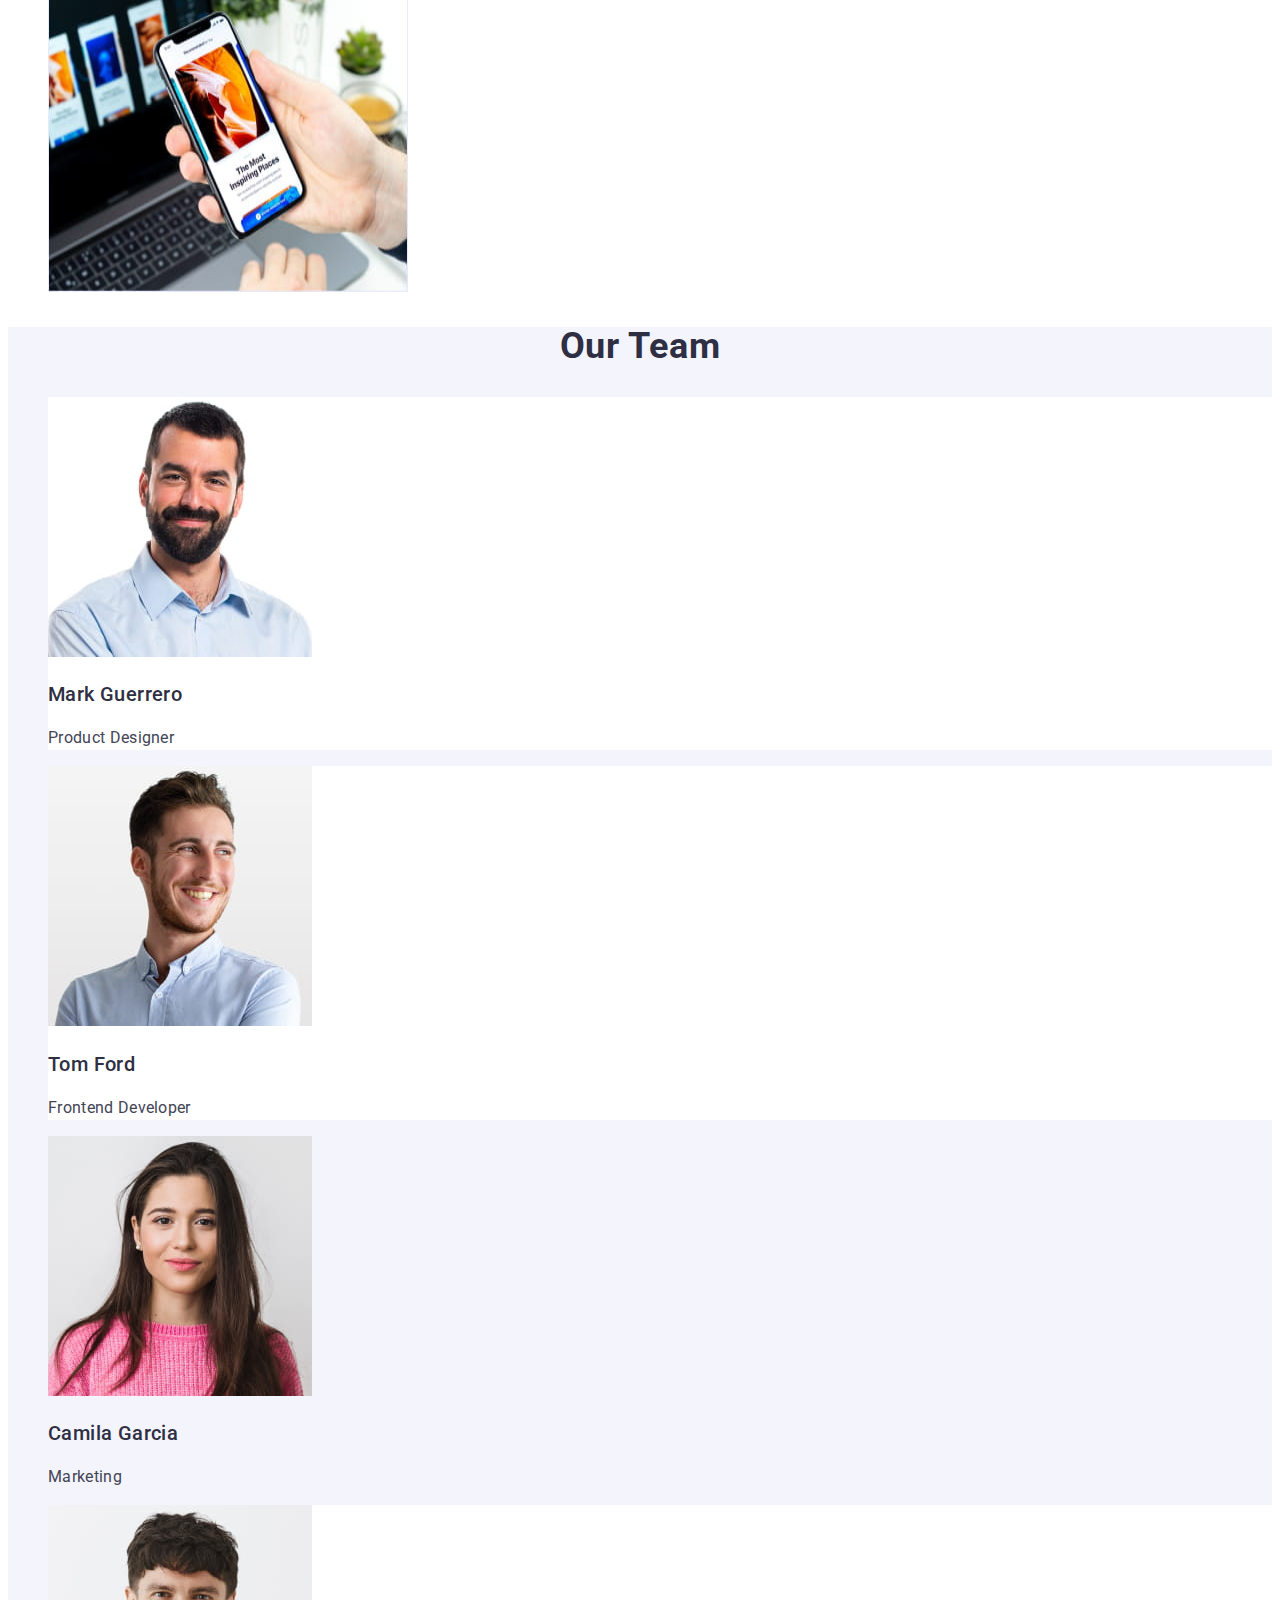
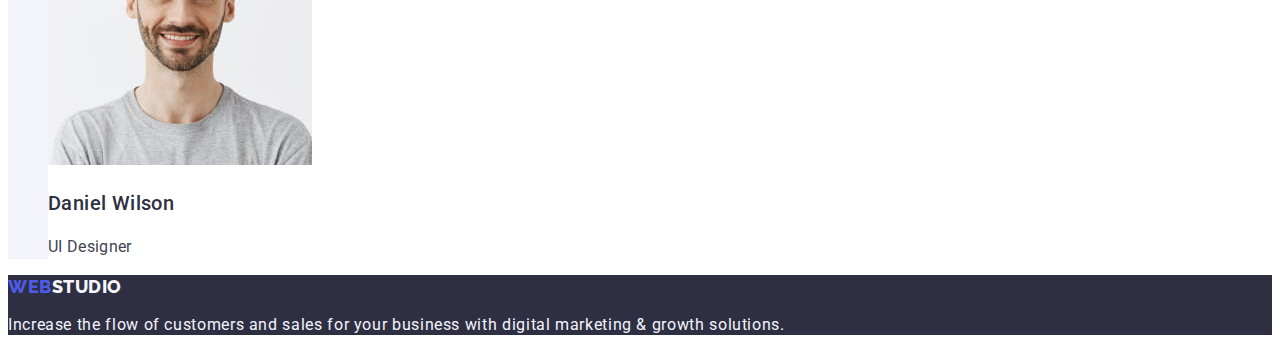
==== commit efb21cad: "все кроме портфолио" ====
--- a/index.html
+++ b/index.html
@@ -59,7 +59,7 @@
 
       <!--feature menu-->
       <section class="feature">
-        <h2 class="feature-title">Our Methodology</h2>
+        <h2 hidden >Our Methodology</h2>
         <ul class="feature-lisk list">
           <li class="feature-item">
             <h3 class="feature-item-title">Strategy</h3>
--- a/css/styles.css
+++ b/css/styles.css
@@ -23,7 +23,7 @@
 
   
   color: var(--navy-blue-modal);
-  background-color: var(--cornflower);
+  background-color: var(--white);
 
 }
 /**
@@ -44,6 +44,11 @@
 .link:hover,:focus{
   color: var(--ocean);
 }
+.link:focus{
+  color: var(--ocean);
+}
+  
+  
 .btn:hover,.btn:focus{
   background-color:var(--ocean);
 }
@@ -81,7 +86,7 @@
 	text-transform: uppercase;
 }
 .heder-logo-color {
-  color: var(--navy-blue);
+  color: var(--grey);
 	font-size: 18px;
 	font-family: "Raleway";
 	font-weight: 800;
@@ -118,6 +123,7 @@
   font-size: 16px;
 	line-height: 1.5;
   font-weight: 400;
+  letter-spacing: 0.02em;
   color: var(--slate);
 }
 /**
@@ -159,8 +165,7 @@
 .feature {
 
 }
-.feature-title {
-}
+
 .feature-lisk {
 }
 .feature-item {
@@ -254,9 +259,9 @@
   color: var(--cloud);
 }
 .footer-logo {
-  color: var(--cloud);
+  color: var(--iris);
 	font-size: 18px;
-	font-family: "Raleway" sans-serif;
+	font-family: "Raleway", sans-serif;
 	font-weight: 800;
 	font-style: normal;
 	line-height: 1.17;
@@ -265,9 +270,9 @@
 	text-transform: uppercase;
 }
 .footer-logo-color {
-  color: var(--iris);
+  color: var(--cloud);
 	font-size: 18px;
-	font-family: "Raleway";
+	font-family: "Raleway", sans-serif;
 	font-weight: 800;
 	font-style: normal;
 	line-height: 24px;
@@ -297,16 +302,39 @@
 	letter-spacing: 0.02em;
 	text-transform: capitalize;
 }
-.gallery-lisk {
+.gallery-list {
+list-style: none;
+
 }
 .gallery-item {
   
 }
-.gallery-link {
+.gallery-lint {
+ cursor: pointer;
+
+ font-family: "Roboto", sans-serif;
+ font-weight: 500;
+ font-size: 16px;
+ line-height: 1.5;
+ letter-spacing: 0.04em;
+
+ color: var(--iris);
+ background-color: var(--cloud)
 }
 .gallery-item-img {
 }
 .gallery-item-title {
+  font-weight: 500;
+  font-size: 20px;
+  line-height: 1.2;
+  letter-spacing: 0.02em;
+
+  color: var(--grey);
 }
 .gallery-item-text {
-}
+ font-size: 16px;
+ line-height: 1.5;
+ letter-spacing: 0.02em;
+
+ color: var(--navy-blue-modal);
+}
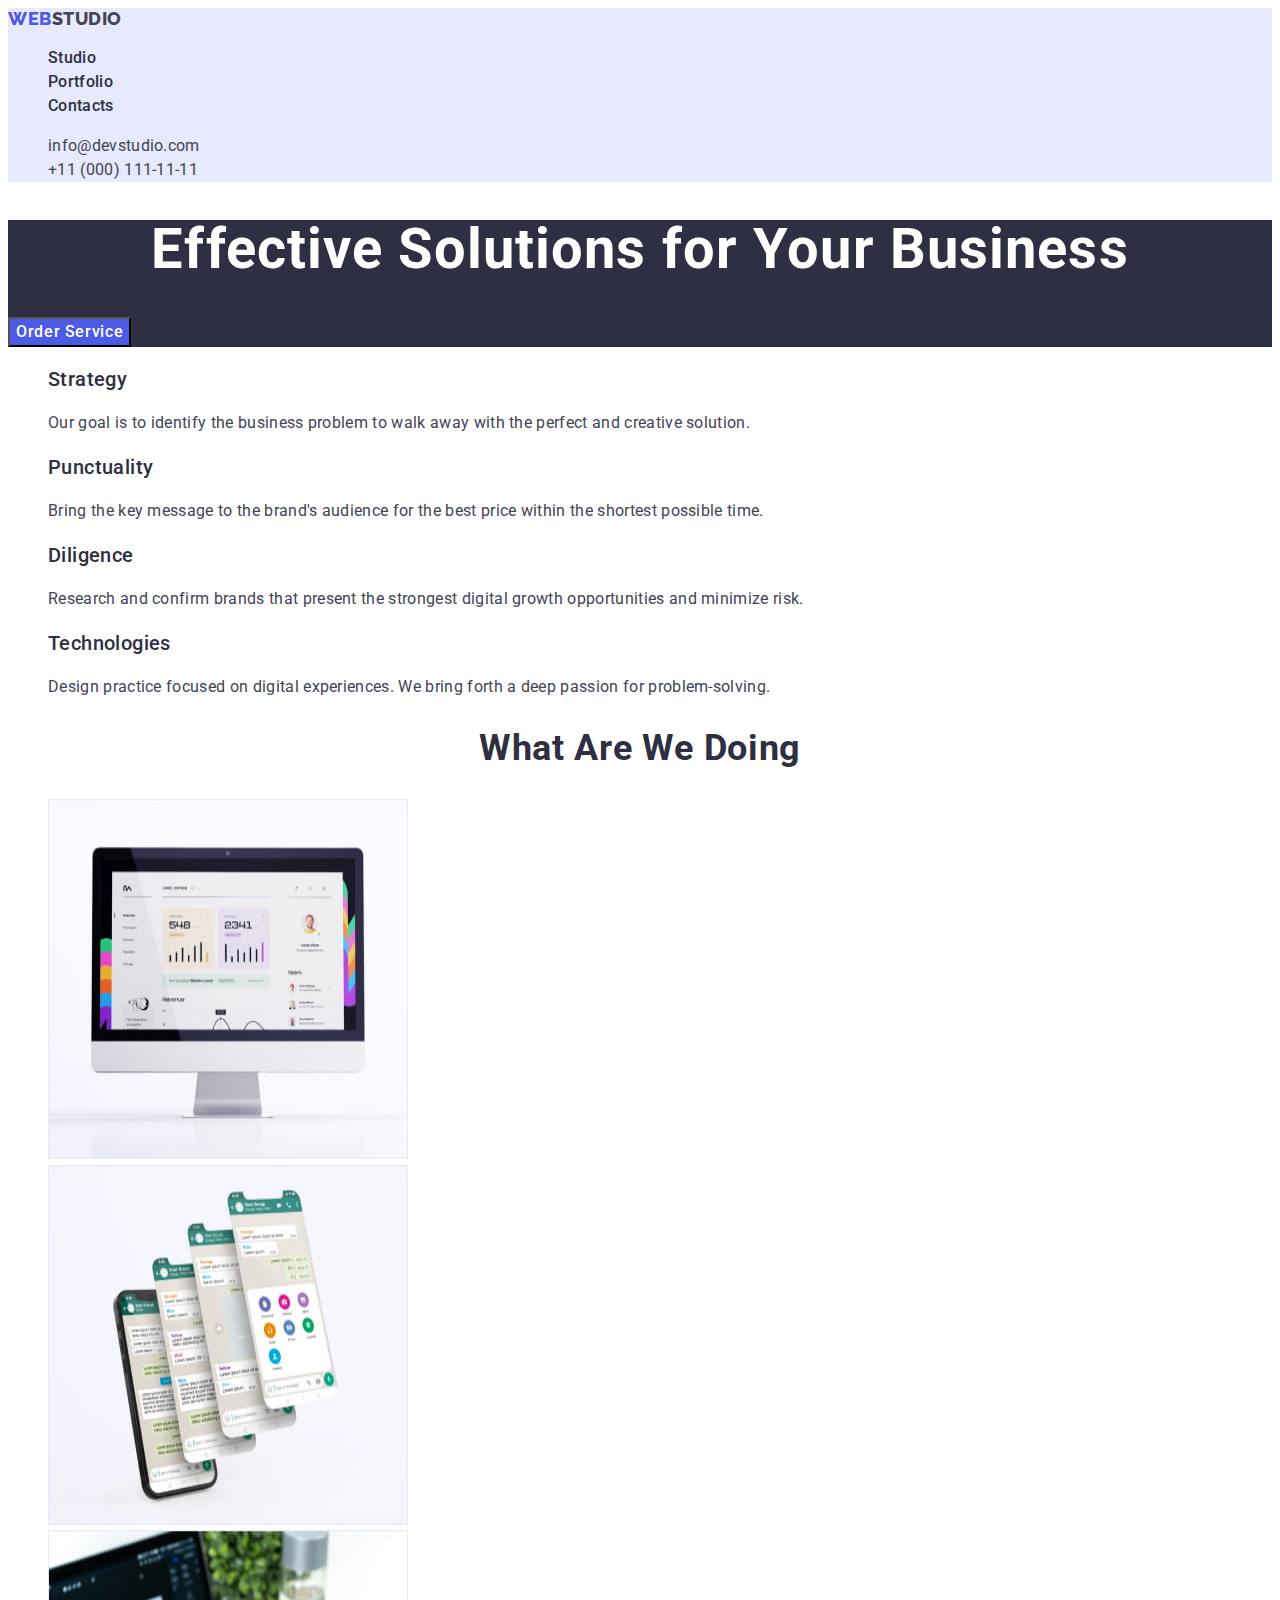
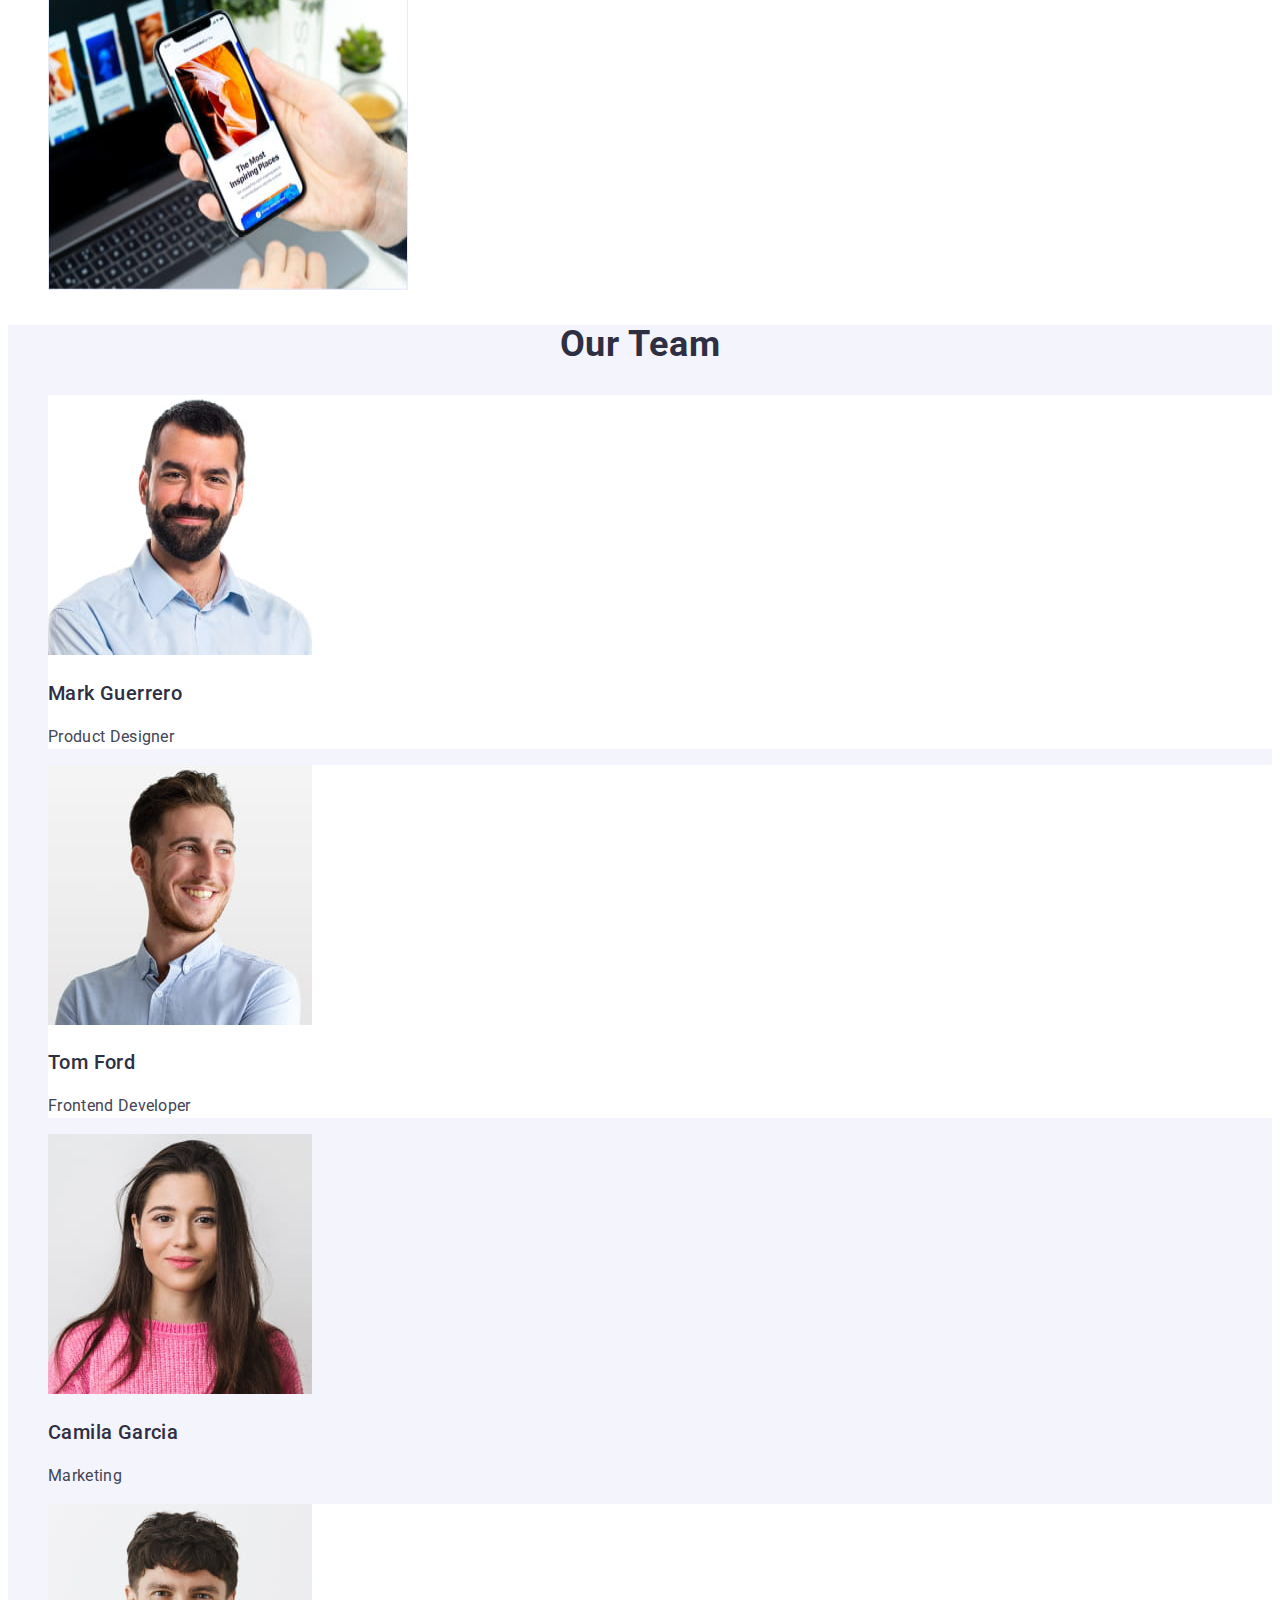
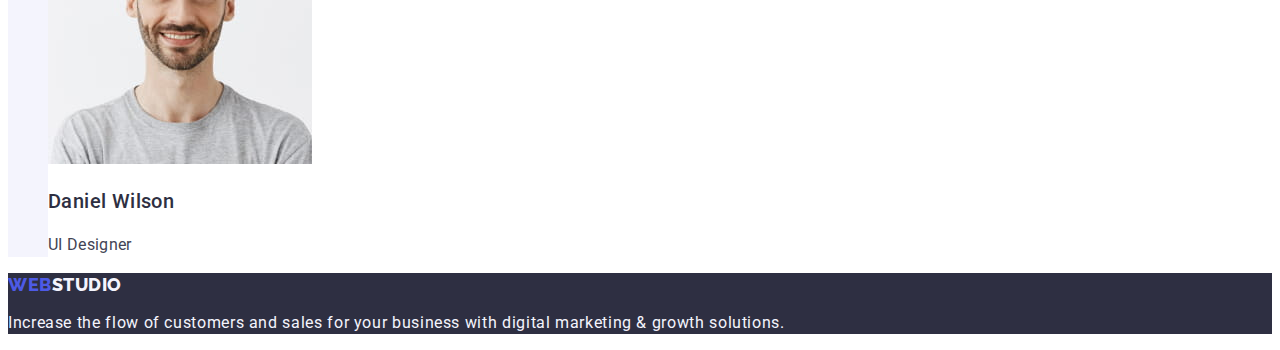
==== commit a4f97588: "ГОТОВО" ====
--- a/index.html
+++ b/index.html
@@ -18,7 +18,7 @@
     <header class="heder">
       <nav class="heder-nav">
         <a class="heder-logo link" href="./index.html"
-          >Web<span class="footer-logo-color">Studio</span></a
+          >Web<span class="heder-logo-color">Studio</span></a
         >
 
         <ul class="heder-lisk list">
@@ -59,7 +59,7 @@
 
       <!--feature menu-->
       <section class="feature">
-        <h2 hidden >Our Methodology</h2>
+        <h2 hidden class="feature-title" >Our Methodology</h2>
         <ul class="feature-lisk list">
           <li class="feature-item">
             <h3 class="feature-item-title">Strategy</h3>
--- a/css/styles.css
+++ b/css/styles.css
@@ -2,7 +2,7 @@
   --iris:#4d5ae5;
   --ocean:#404bbf;
   --navy-blue:#2e2f42;
-  --gren:#31d0aa;
+  --grеen:#31d0aa;
   --slate:#434455;
   --light-slate:#8e8f99;
   --cornflower:#e7e9fc;
@@ -55,7 +55,13 @@
 .bth{
   cursor: pointer;
 }
-
+.control-btn:hover{
+color: var(--white);
+}
+
+.control-btn:focus{
+  color: var(--white);
+}
 
 /**
   |============================
@@ -76,6 +82,7 @@
 }
 .heder-logo {
   color: var(--iris);
+
 	font-size: 18px;
 	font-family: "Raleway",sans-serif;
 	font-weight: 800;
@@ -86,7 +93,8 @@
 	text-transform: uppercase;
 }
 .heder-logo-color {
-  color: var(--grey);
+  color: var(--navy-blue-modal);
+
 	font-size: 18px;
 	font-family: "Raleway";
 	font-weight: 800;
@@ -163,6 +171,9 @@
   |============================
 */
 .feature {
+
+}
+.feature-title{
 
 }
 
@@ -309,6 +320,20 @@
 .gallery-item {
   
 }
+.control-btn{
+  cursor: pointer;
+
+  font-family: "Roboto", sans-serif;
+  font-weight: 500;
+  font-size: 16px;
+  line-height: 1.5;
+  letter-spacing: 0.04em;
+
+
+  color:var(--iris);
+  background-color:var(--cloud)
+
+}
 .gallery-lint {
  cursor: pointer;
 
@@ -324,6 +349,7 @@
 .gallery-item-img {
 }
 .gallery-item-title {
+  
   font-weight: 500;
   font-size: 20px;
   line-height: 1.2;
